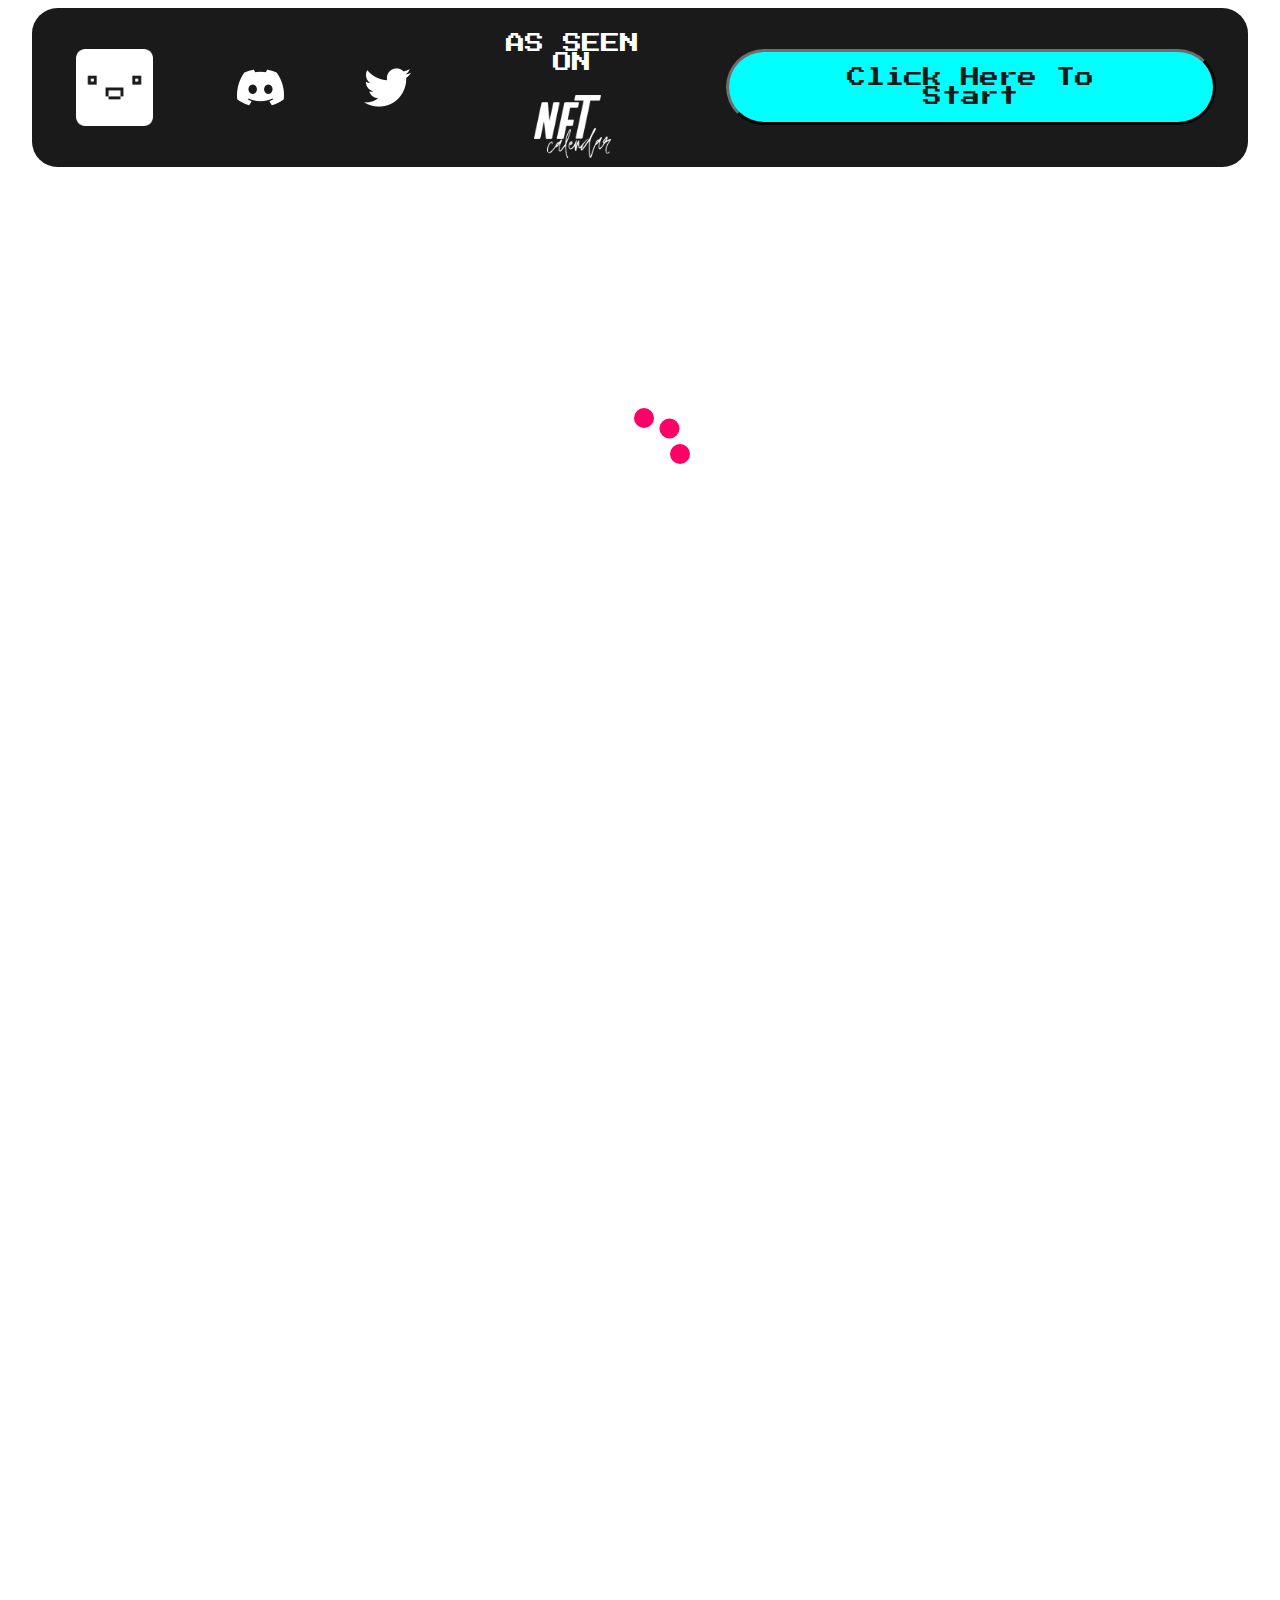
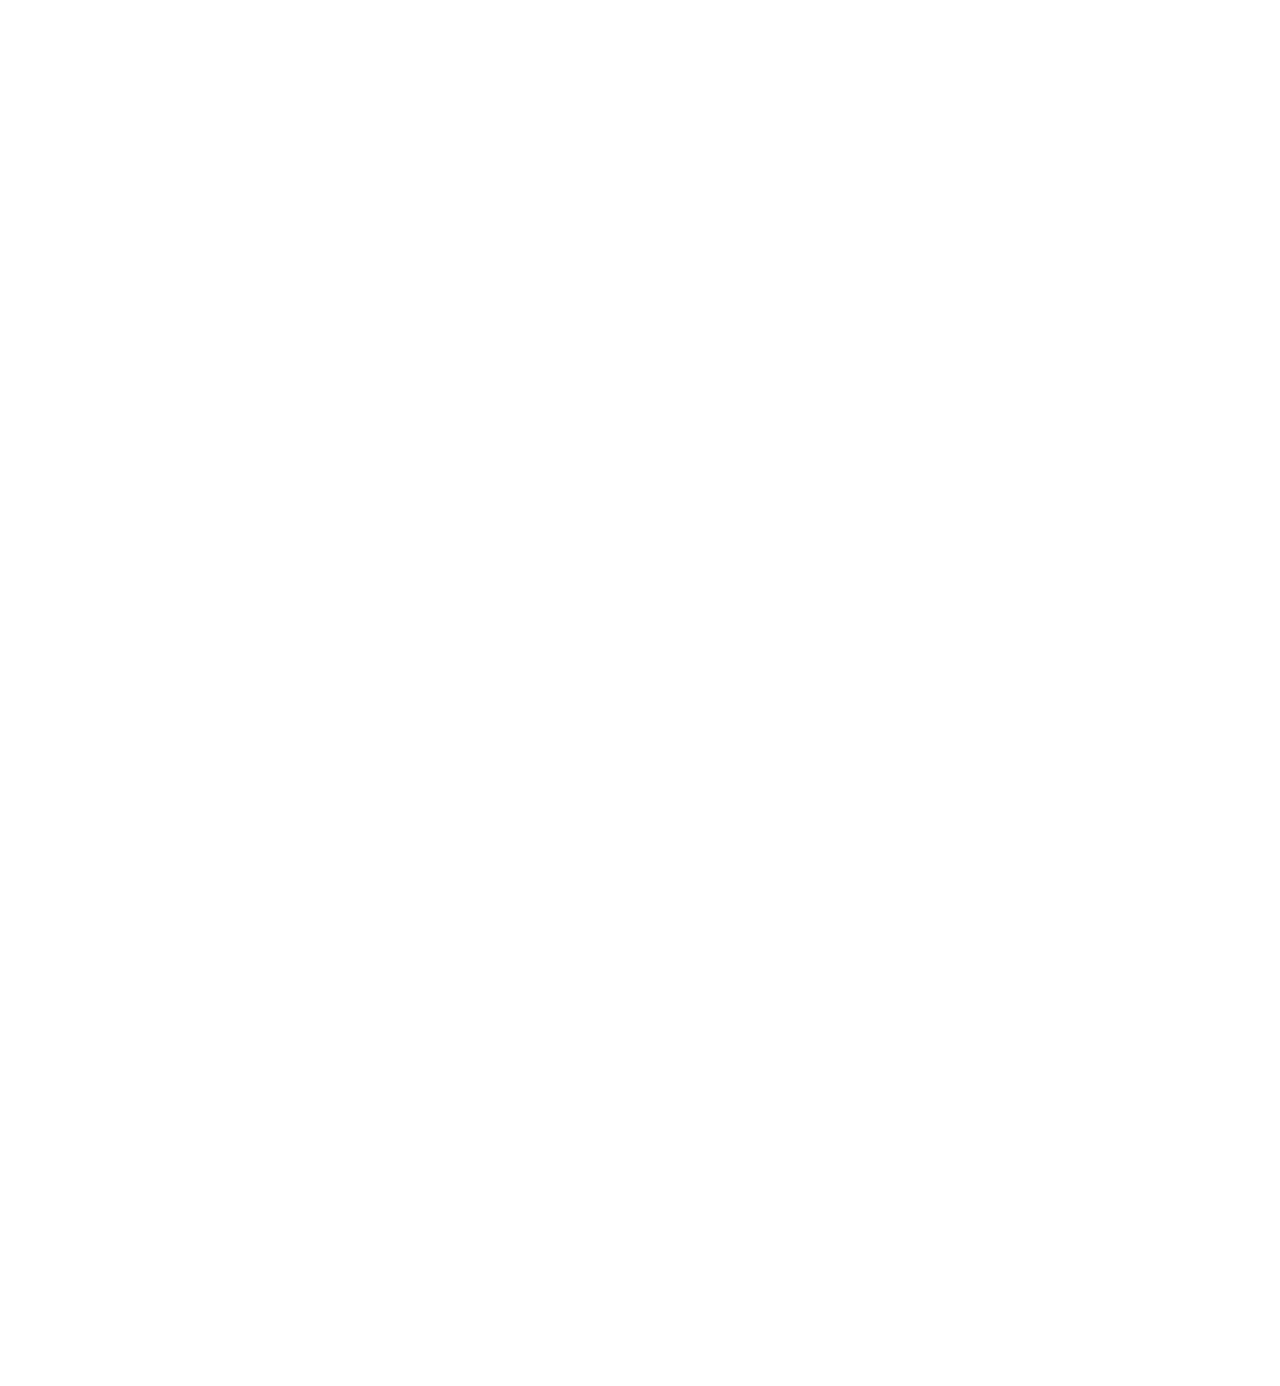
==== frontend/index.html @ 7d499800 "html" ====
<!DOCTYPE html>
<html lang="en">
  <head>
    <title>STARE-FACE</title>
    <meta charset="UTF-8" />
    <meta http-equiv="X-UA-Compatible" content="IE=edge" />
    <meta name="viewport" content="width=device-width, initial-scale=1.0" />

    <!-- favicon -->
    <link
      rel="apple-touch-icon"
      sizes="180x180"
      href="images/x-icon/apple-touch-icon.png"
    />
    <link
      rel="icon"
      type="image/png"
      sizes="32x32"
      href="images/x-icon/favicon-32x32.png"
    />
    <link
      rel="icon"
      type="image/png"
      sizes="16x16"
      href="images/x-icon/favicon-16x16.png"
    />
    <link rel="manifest" href="images/x-icon/site.webmanifest" />
    <link rel="stylesheet" href="css/three-dots.min.css" />
    <link rel="stylesheet" href="css/splide.min.css" />
    <link rel="stylesheet" href="css/style.css" />
  </head>
  <body>
    <header>
      <div class="container">
        <div class="menu">
          <div class="logo">
            <a href="/">
              <img src="images/x-icon/logo2.png" alt="logo" style="
              border-radius: 0px;
              max-width: 6vw "/>
            </a>
            </div>
          <a
            href="https://discord.gg/3AmKjDMkNs"
            target="_blank"
            rel="noopener noreferrer"
          >
            <img src="images/header/Discord1.png" alt="Discord" style="
            max-width: 6vw "/>
          </a>
          <a
            href="https://twitter.com/STARE_FACE"
            target="_blank"
            rel="noopener noreferrer"
          >
            <img src="images/header/Twitter1.png" alt="Twitter" style="
            max-width: 6vw "/>
          </a>
          <div class="nftcal" style="color: white; font-size: 1.5vw; max-width: 15vw;
          max-height: 10vw;
          text-align: center;
          margin-top: 2vw;">
          AS SEEN ON
          </br>
          <a
            href="https://nftcalendar.io/event/stare-face/"
            target="_blank"
            rel="noopener noreferrer"
          >
            <img src="images/header/nftcalendar80.png" alt="Opensea" style="
            max-width: 6vw;     margin-left: auto;
            margin-right: auto;
            display: block;"/>
          </a>
          </div>
          <button class="wallet-btn btn" id="connectWallet">
            <span>Connect Wallet</span>
          </button>
        </div>
      </div>
    </header>

    <section class="container not-connected">
      
      <div class = "wrapper">
        <div class = "gifcontainer"> 
          <div class="gifwr">
          <img src = "images/slider/Outlinegif1.gif"      
          class ="gif"> 
          </br>
          Outline
          </div>
          <div class="gifwr">
          <img src = "images/slider/Glitchgif3.gif"  
          class ="gif">
          </br>
          Glitch
          </div>
          <div class="gifwr">
          <img src = "images/slider/Iridescentgif2.gif"
          class ="gif">
          </br>
          Iridescent
          </div>
        </div>
      </div>
    
      <div>
        <h1 id="welcomeH1"></h1>
        <h2 id="welcomeH2"></h2>
        <p id=prices class="prices" style="  
        background: aqua;
        padding: 1vw;
        border-style: unset;
        border-radius: 1.5vw;
        font-size: 2vw;
        text-align: center;
        max-width: 60%;
        margin: auto;
        line-height: 2.2vw;">
          1 MATIC = $0.80 per TOKEN
        </p>
        </br>
        <p id="welcomeP">
          STARE-FACE
        </p>
        </br>
        <a href="/images/slider/CATALOG.pdf" download class="catalog" target="_blank" style="display: block; text-align: center; padding: 1vw; background-color: yellow; border-style: unset; border-radius: 1vw;">
          DOWNLOAD THE STARE CATALOG WITH OUR TRAITS 
        </a>
        </br>
        <p class="question" style="background: aqua;
        border-style: unset;
        border-radius: 1vw;">
          DETAILS
        </p>
        </br>
        <p id="answer">
          STARE-FACE is a collection of 75,600 face pictures, 4000px * 4000px each. The rarity is purely subjective as each trait is represented equally. All possible configurations of 20 CUTs, 60 EYEs, 21 MOUTHs and 3 VARIANTs were produced. So everyone can find the best for themselves.
        </p>
        </br>
        <p class="question" style="background: aqua;
        border-style: unset;
        border-radius: 1vw;">
          USAGE
        </p>
        </br>
        <p id="answer">
          Pictures are high quality enough for practically every purpuse. From simple profile pictures to printing it out on everything you want. You own the copyright only to YOUR combination of CUTs, EYEs, MOUTHs, and VARIANTs. To own right to that CHARACTER you need ALL 3 VARIANTs (Outline, Glitch, Iridescent) then you can modify it to your liking as long as it doesn't interfere with other CHARACTERs.
        </p>
        </br>
        <p class="question" style="background: aqua;
        border-style: unset;
        border-radius: 1vw;">
          GAME OF TRADES
        </p>
        </br>
        <p id="answer">
          Each minting transaction gives you tokens in a sequential order (1,2,3 etc), but their traits are randomized. In order to find the best to YOUR liking you can wait till all of them are minted (or do it yourself:) and trade in exchange for the ones you do not want. 
          Thus having more gives you leverage to get the best ones for yourself.
        </p>
        </br>
        <p class="question" style="background: yellow;
        border-style: unset;
        border-radius: 1vw;">
          ACHIEVEMENTS
        </p>
        </br>
        <p class="question" style="background: aqua;
        border-style: unset;
        border-radius: 1vw;">
          ONE TRAIT TO RULE THEM ALL = SPECIAL ROLE IN DISCORD + PERSONAL CONTACT WITH THE FOUNDER + MORE (MAYBE)
        </p>
        </br>
        <p id="answer">
          One of a CUT = Collect all CUT combinations of the same FACE (1 EYES + 1 MOUTH) within ONE VARIANT. (20 combinations)
        </p>
        </br>
        <p id="answer">
          All EYES on You = Collect all combinations of 1 EYES trait with ALL MOUTH traits within one CUT and one VARIANT. (21 combinations)
        </p>
        </br>
        <p id="answer">
          MOUTHful of Traits = Collect all combinations of 1 MOUTH trait with ALL EYES traits within one CUT and one VARIANT. (60 combinations)
        </p>
        </br>
        <p class="question" style="background: aqua;
        border-style: unset;
        border-radius: 1vw;">
          WHOLLY = SAME AS (ONE TRAIT) + GUEST SPOT ON THE PODCAST MAYBE + MORE (MAYBE)
        </p>
        </br>
        <p id="answer">
          Wholly FULL = Collect all 3 VARIANTs of the same CHARACTER. Gives FULL rights to the CHARACTER (1 CUT + 1 EYES + 1 MOUTH) (3 combinations)
        </p>
        </br>
        <p id="answer">
          Wholly One of a CUT = Collect all CUT and VARIANT combinations of the same FACE (1 EYES + 1 MOUTH). (60 combinations)
        </p>
        </br>
        <p id="answer">
          Wholly All EYES on You = Collect all combinations of 1 EYE trait with ALL MOUTH traits within one CUT and all 3 VARIANTs. (63 combinations)
        </p>
        </br>
        <p id="answer">
          Wholly MOUTHful of Traits = Collect all combinations of 1 MOUTH trait with ALL EYES traits within one CUT and all 3 VARIANTs. (180 combinations)
        </p>
        </br>
        <p class="question" style="background: aqua;
        border-style: unset;
        border-radius: 1vw;">
          WHOLLY MOLLY = SAME AS (WHOLLY) + SOMETHING EXCLUSIVE + MORE (MAYBE)
        </p>
        </br>
        <p id="answer">
          Wholly Molly One of a CUT = Collect all combinations of 1 CUT trait with ALL EYES, MOUTH and VARIANT traits. (3780 combinations)
        </p>
        </br>
        <p id="answer">
          Wholly Molly All EYES on YOU = Collect all combinations of 1 EYE trait with ALL MOUTH, CUT and VARIANT traits. (1200 combinations)
        </p>
        </br>
        <p id="answer">
          Wholly Molly MOUTHful of Traits = Collect all combinations of 1 MOUTH trait with ALL EYES, CUT and VARIANT traits. (3600 combinations)
        </p>
      </div>
    </section>
  

    <section class="container">
      <div class="countdown card">
        <div id="countdown">
          <ul class="count-down" data-date="">
            <li class="clock-item">
              <span class="count-number days">20</span>
              <p class="count-text">Days</p>
            </li>

            <li class="clock-item">
              <span class="count-number hours">20</span>
              <p class="count-text">Hour</p>
            </li>

            <li class="clock-item">
              <span class="count-number minutes">20</span>
              <p class="count-text">Min</p>
            </li>

            <li class="clock-item">
              <span class="count-number seconds">20</span>
              <p class="count-text">Sec</p>
            </li>
          </ul>
          <h2 id="subHeading">Pre-Sale Countdown</h2>
        </div>
        <h1 id="mainHeading">droppings</h1>
        <p id="mainText">
          FACES
        </p>
        <a
          id="actionButton"
          href="https://discord.gg/A9CnsVzzkZ"
          target="_blank"
          rel="noopener noreferrer"
          class="hero-btn btn"
          ><span>STARE STARE STARE</span>
        </a>
        <div id="mintContainer" class="mint-container hidden">
          <div class="info-container">
            <div>
              <h3>Supply</h3>
              <br>
              <p id="totalSupply">100</p>
            </div>
            <div>
              <h3>Price per Mint</h3>
              <br>
              <p id="pricePerMint">1 ETH</p>
            </div>
            <div>
              <h3>Max/txn</h3>
              <br>
              <p id="maxPerMint">5 per wallet</p>
            </div>
          </div>
          <div class="mint-qty">
            <span>
              <button class="input-number-decrement btn" id="mintDecrement" style="
              background: white;">-</button>
              <input
                id="mintInput"
                class="input-number btn"
                type="number"
                value="1"
                min="1"
                max="5"
                style="
              background: white;"
              />
              <button class="input-number-increment btn" id="mintIncrement" style="
              background: white;">+</button>
            </span>
            <button id="setQtyMax" class="btn" style="
            background: white;">SET MAX</button>
          </div>
          <div class="total-price-container">
            <h3>Total</h3>
            <p id="totalPrice">.001 ETH</p>
          </div>
          <button id="mintButton" class="hero-btn btn mint-btn">Mint</button>
        </div>
      </div>
      <div class="minted-container card show-card hidden">
        <h1> <img src="images/header/Mintedpic.png" /> </h1>
        <h2>Minted!</h2>
        <p>Here's your trasaction link:</p>
        <a id="mintedTxnBtn" href="" target="_blank" rel="noopener noreferrer">
          <button class="hero-btn btn">View Transaction</button>
        </a>
        <p>View it in the collection:</p>
        <a
          id="mintedLinkBtn"
          href="https://testnets.opensea.io/collection/stare-face"
          target="_blank"
          rel="noopener noreferrer"
        >
          <button class="hero-btn btn">View Collection</button>
        </a>
      </div>
    </section>

    <div id="spinner" class="dot-spin"></div>

    <div class="splide">
      <div class="splide__track">
        <ul class="splide__list">
          <li class="splide__slide">
            <img src="images/slider/0.png" />
          </li>
        </ul>
      </div>
    </div>

    
    <script src="js/metamask-onboarding.bundle.js"></script>
    <script src="js/web3.min.js"></script>
    <script src="js/splide.min.js"></script>
    <script src="js/constants.js"></script>
    <script src="js/countdown.js"></script>
    <script src="js/app.js"></script>
  </body>
</html>
---- frontend/css/three-dots.min.css ----
/*!
 * three-dots - v0.2.3
 * CSS loading animations made with single element
 * https://nzbin.github.io/three-dots/
 *
 * Copyright (c) 2018 nzbin
 * Released under MIT License
 */.dot-fire{position:relative;left:-9999px;width:10px;height:10px;border-radius:5px;background-color: #ff0066 ;color: #ff0066 ;box-shadow:9999px 22.5px 0 -5px  #ff0066 ;-webkit-animation:dot-fire 1.5s infinite linear;animation:dot-fire 1.5s infinite linear;-webkit-animation-delay:-0.85s;animation-delay:-0.85s}.dot-fire::before,.dot-fire::after{content:"";display:inline-block;position:absolute;top:0;width:10px;height:10px;border-radius:5px;background-color: #ff0066 ;color: #ff0066 }.dot-fire::before{box-shadow:9999px 22.5px 0 -5px  #ff0066 ;-webkit-animation:dot-fire 1.5s infinite linear;animation:dot-fire 1.5s infinite linear;-webkit-animation-delay:-1.85s;animation-delay:-1.85s}.dot-fire::after{box-shadow:9999px 22.5px 0 -5px  #ff0066 ;-webkit-animation:dot-fire 1.5s infinite linear;animation:dot-fire 1.5s infinite linear;-webkit-animation-delay:-2.85s;animation-delay:-2.85s}@-webkit-keyframes dot-fire{1%{box-shadow:9999px 22.5px 0 -5px  #ff0066 }50%{box-shadow:9999px -5.625px 0 2px  #ff0066 }100%{box-shadow:9999px -22.5px 0 -5px  #ff0066 }}@keyframes dot-fire{1%{box-shadow:9999px 22.5px 0 -5px  #ff0066 }50%{box-shadow:9999px -5.625px 0 2px  #ff0066 }100%{box-shadow:9999px -22.5px 0 -5px  #ff0066 }}.dot-spin{position:relative;width:10px;height:10px;border-radius:5px;background-color:transparent;color:transparent;box-shadow:0 -18px 0 0  #ff0066 ,12.727926px -12.727926px 0 0  #ff0066 ,18px 0 0 0  #ff0066 ,12.727926px 12.727926px 0 0 rgba(152,128,255,0),0 18px 0 0 rgba(152,128,255,0),-12.727926px 12.727926px 0 0 rgba(152,128,255,0),-18px 0 0 0 rgba(152,128,255,0),-12.727926px -12.727926px 0 0 rgba(152,128,255,0);-webkit-animation:dot-spin 1.5s infinite linear;animation:dot-spin 1.5s infinite linear}@-webkit-keyframes dot-spin{0%,100%{box-shadow:0 -18px 0 0  #ff0066 ,12.727926px -12.727926px 0 0  #ff0066 ,18px 0 0 0  #ff0066 ,12.727926px 12.727926px 0 -5px rgba(152,128,255,0),0 18px 0 -5px rgba(152,128,255,0),-12.727926px 12.727926px 0 -5px rgba(152,128,255,0),-18px 0 0 -5px rgba(152,128,255,0),-12.727926px -12.727926px 0 -5px rgba(152,128,255,0)}12.5%{box-shadow:0 -18px 0 -5px rgba(152,128,255,0),12.727926px -12.727926px 0 0  #ff0066 ,18px 0 0 0  #ff0066 ,12.727926px 12.727926px 0 0  #ff0066 ,0 18px 0 -5px rgba(152,128,255,0),-12.727926px 12.727926px 0 -5px rgba(152,128,255,0),-18px 0 0 -5px rgba(152,128,255,0),-12.727926px -12.727926px 0 -5px rgba(152,128,255,0)}25%{box-shadow:0 -18px 0 -5px rgba(152,128,255,0),12.727926px -12.727926px 0 -5px rgba(152,128,255,0),18px 0 0 0  #ff0066 ,12.727926px 12.727926px 0 0  #ff0066 ,0 18px 0 0  #ff0066 ,-12.727926px 12.727926px 0 -5px rgba(152,128,255,0),-18px 0 0 -5px rgba(152,128,255,0),-12.727926px -12.727926px 0 -5px rgba(152,128,255,0)}37.5%{box-shadow:0 -18px 0 -5px rgba(152,128,255,0),12.727926px -12.727926px 0 -5px rgba(152,128,255,0),18px 0 0 -5px rgba(152,128,255,0),12.727926px 12.727926px 0 0  #ff0066 ,0 18px 0 0  #ff0066 ,-12.727926px 12.727926px 0 0  #ff0066 ,-18px 0 0 -5px rgba(152,128,255,0),-12.727926px -12.727926px 0 -5px rgba(152,128,255,0)}50%{box-shadow:0 -18px 0 -5px rgba(152,128,255,0),12.727926px -12.727926px 0 -5px rgba(152,128,255,0),18px 0 0 -5px rgba(152,128,255,0),12.727926px 12.727926px 0 -5px rgba(152,128,255,0),0 18px 0 0  #ff0066 ,-12.727926px 12.727926px 0 0  #ff0066 ,-18px 0 0 0  #ff0066 ,-12.727926px -12.727926px 0 -5px rgba(152,128,255,0)}62.5%{box-shadow:0 -18px 0 -5px rgba(152,128,255,0),12.727926px -12.727926px 0 -5px rgba(152,128,255,0),18px 0 0 -5px rgba(152,128,255,0),12.727926px 12.727926px 0 -5px rgba(152,128,255,0),0 18px 0 -5px rgba(152,128,255,0),-12.727926px 12.727926px 0 0  #ff0066 ,-18px 0 0 0  #ff0066 ,-12.727926px -12.727926px 0 0  #ff0066 }75%{box-shadow:0 -18px 0 0  #ff0066 ,12.727926px -12.727926px 0 -5px rgba(152,128,255,0),18px 0 0 -5px rgba(152,128,255,0),12.727926px 12.727926px 0 -5px rgba(152,128,255,0),0 18px 0 -5px rgba(152,128,255,0),-12.727926px 12.727926px 0 -5px rgba(152,128,255,0),-18px 0 0 0  #ff0066 ,-12.727926px -12.727926px 0 0  #ff0066 }87.5%{box-shadow:0 -18px 0 0  #ff0066 ,12.727926px -12.727926px 0 0  #ff0066 ,18px 0 0 -5px rgba(152,128,255,0),12.727926px 12.727926px 0 -5px rgba(152,128,255,0),0 18px 0 -5px rgba(152,128,255,0),-12.727926px 12.727926px 0 -5px rgba(152,128,255,0),-18px 0 0 -5px rgba(152,128,255,0),-12.727926px -12.727926px 0 0  #ff0066 }}@keyframes dot-spin{0%,100%{box-shadow:0 -18px 0 0  #ff0066 ,12.727926px -12.727926px 0 0  #ff0066 ,18px 0 0 0  #ff0066 ,12.727926px 12.727926px 0 -5px rgba(152,128,255,0),0 18px 0 -5px rgba(152,128,255,0),-12.727926px 12.727926px 0 -5px rgba(152,128,255,0),-18px 0 0 -5px rgba(152,128,255,0),-12.727926px -12.727926px 0 -5px rgba(152,128,255,0)}12.5%{box-shadow:0 -18px 0 -5px rgba(152,128,255,0),12.727926px -12.727926px 0 0  #ff0066 ,18px 0 0 0  #ff0066 ,12.727926px 12.727926px 0 0  #ff0066 ,0 18px 0 -5px rgba(152,128,255,0),-12.727926px 12.727926px 0 -5px rgba(152,128,255,0),-18px 0 0 -5px rgba(152,128,255,0),-12.727926px -12.727926px 0 -5px rgba(152,128,255,0)}25%{box-shadow:0 -18px 0 -5px rgba(152,128,255,0),12.727926px -12.727926px 0 -5px rgba(152,128,255,0),18px 0 0 0  #ff0066 ,12.727926px 12.727926px 0 0  #ff0066 ,0 18px 0 0  #ff0066 ,-12.727926px 12.727926px 0 -5px rgba(152,128,255,0),-18px 0 0 -5px rgba(152,128,255,0),-12.727926px -12.727926px 0 -5px rgba(152,128,255,0)}37.5%{box-shadow:0 -18px 0 -5px rgba(152,128,255,0),12.727926px -12.727926px 0 -5px rgba(152,128,255,0),18px 0 0 -5px rgba(152,128,255,0),12.727926px 12.727926px 0 0  #ff0066 ,0 18px 0 0  #ff0066 ,-12.727926px 12.727926px 0 0  #ff0066 ,-18px 0 0 -5px rgba(152,128,255,0),-12.727926px -12.727926px 0 -5px rgba(152,128,255,0)}50%{box-shadow:0 -18px 0 -5px rgba(152,128,255,0),12.727926px -12.727926px 0 -5px rgba(152,128,255,0),18px 0 0 -5px rgba(152,128,255,0),12.727926px 12.727926px 0 -5px rgba(152,128,255,0),0 18px 0 0  #ff0066 ,-12.727926px 12.727926px 0 0  #ff0066 ,-18px 0 0 0  #ff0066 ,-12.727926px -12.727926px 0 -5px rgba(152,128,255,0)}62.5%{box-shadow:0 -18px 0 -5px rgba(152,128,255,0),12.727926px -12.727926px 0 -5px rgba(152,128,255,0),18px 0 0 -5px rgba(152,128,255,0),12.727926px 12.727926px 0 -5px rgba(152,128,255,0),0 18px 0 -5px rgba(152,128,255,0),-12.727926px 12.727926px 0 0  #ff0066 ,-18px 0 0 0  #ff0066 ,-12.727926px -12.727926px 0 0  #ff0066 }75%{box-shadow:0 -18px 0 0  #ff0066 ,12.727926px -12.727926px 0 -5px rgba(152,128,255,0),18px 0 0 -5px rgba(152,128,255,0),12.727926px 12.727926px 0 -5px rgba(152,128,255,0),0 18px 0 -5px rgba(152,128,255,0),-12.727926px 12.727926px 0 -5px rgba(152,128,255,0),-18px 0 0 0  #ff0066 ,-12.727926px -12.727926px 0 0  #ff0066 }87.5%{box-shadow:0 -18px 0 0  #ff0066 ,12.727926px -12.727926px 0 0  #ff0066 ,18px 0 0 -5px rgba(152,128,255,0),12.727926px 12.727926px 0 -5px rgba(152,128,255,0),0 18px 0 -5px rgba(152,128,255,0),-12.727926px 12.727926px 0 -5px rgba(152,128,255,0),-18px 0 0 -5px rgba(152,128,255,0),-12.727926px -12.727926px 0 0  #ff0066 }}.dot-falling{position:relative;left:-9999px;width:10px;height:10px;border-radius:5px;background-color: #ff0066 ;color: #ff0066 ;box-shadow:9999px 0 0 0  #ff0066 ;-webkit-animation:dot-falling 1s infinite linear;animation:dot-falling 1s infinite linear;-webkit-animation-delay:.1s;animation-delay:.1s}.dot-falling::before,.dot-falling::after{content:"";display:inline-block;position:absolute;top:0}.dot-falling::before{width:10px;height:10px;border-radius:5px;background-color: #ff0066 ;color: #ff0066 ;-webkit-animation:dot-falling-before 1s infinite linear;animation:dot-falling-before 1s infinite linear;-webkit-animation-delay:0s;animation-delay:0s}.dot-falling::after{width:10px;height:10px;border-radius:5px;background-color: #ff0066 ;color: #ff0066 ;-webkit-animation:dot-falling-after 1s infinite linear;animation:dot-falling-after 1s infinite linear;-webkit-animation-delay:.2s;animation-delay:.2s}@-webkit-keyframes dot-falling{0%{box-shadow:9999px -15px 0 0 rgba(152,128,255,0)}25%,50%,75%{box-shadow:9999px 0 0 0  #ff0066 }100%{box-shadow:9999px 15px 0 0 rgba(152,128,255,0)}}@keyframes dot-falling{0%{box-shadow:9999px -15px 0 0 rgba(152,128,255,0)}25%,50%,75%{box-shadow:9999px 0 0 0  #ff0066 }100%{box-shadow:9999px 15px 0 0 rgba(152,128,255,0)}}@-webkit-keyframes dot-falling-before{0%{box-shadow:9984px -15px 0 0 rgba(152,128,255,0)}25%,50%,75%{box-shadow:9984px 0 0 0  #ff0066 }100%{box-shadow:9984px 15px 0 0 rgba(152,128,255,0)}}@keyframes dot-falling-before{0%{box-shadow:9984px -15px 0 0 rgba(152,128,255,0)}25%,50%,75%{box-shadow:9984px 0 0 0  #ff0066 }100%{box-shadow:9984px 15px 0 0 rgba(152,128,255,0)}}@-webkit-keyframes dot-falling-after{0%{box-shadow:10014px -15px 0 0 rgba(152,128,255,0)}25%,50%,75%{box-shadow:10014px 0 0 0  #ff0066 }100%{box-shadow:10014px 15px 0 0 rgba(152,128,255,0)}}@keyframes dot-falling-after{0%{box-shadow:10014px -15px 0 0 rgba(152,128,255,0)}25%,50%,75%{box-shadow:10014px 0 0 0  #ff0066 }100%{box-shadow:10014px 15px 0 0 rgba(152,128,255,0)}}.dot-stretching{position:relative;width:10px;height:10px;border-radius:5px;background-color: #ff0066 ;color: #ff0066 ;transform:scale(1.25, 1.25);-webkit-animation:dot-stretching 2s infinite ease-in;animation:dot-stretching 2s infinite ease-in}.dot-stretching::before,.dot-stretching::after{content:"";display:inline-block;position:absolute;top:0}.dot-stretching::before{width:10px;height:10px;border-radius:5px;background-color: #ff0066 ;color: #ff0066 ;-webkit-animation:dot-stretching-before 2s infinite ease-in;animation:dot-stretching-before 2s infinite ease-in}.dot-stretching::after{width:10px;height:10px;border-radius:5px;background-color: #ff0066 ;color: #ff0066 ;-webkit-animation:dot-stretching-after 2s infinite ease-in;animation:dot-stretching-after 2s infinite ease-in}@-webkit-keyframes dot-stretching{0%{transform:scale(1.25, 1.25)}50%,60%{transform:scale(0.8, 0.8)}100%{transform:scale(1.25, 1.25)}}@keyframes dot-stretching{0%{transform:scale(1.25, 1.25)}50%,60%{transform:scale(0.8, 0.8)}100%{transform:scale(1.25, 1.25)}}@-webkit-keyframes dot-stretching-before{0%{transform:translate(0) scale(0.7, 0.7)}50%,60%{transform:translate(-20px) scale(1, 1)}100%{transform:translate(0) scale(0.7, 0.7)}}@keyframes dot-stretching-before{0%{transform:translate(0) scale(0.7, 0.7)}50%,60%{transform:translate(-20px) scale(1, 1)}100%{transform:translate(0) scale(0.7, 0.7)}}@-webkit-keyframes dot-stretching-after{0%{transform:translate(0) scale(0.7, 0.7)}50%,60%{transform:translate(20px) scale(1, 1)}100%{transform:translate(0) scale(0.7, 0.7)}}@keyframes dot-stretching-after{0%{transform:translate(0) scale(0.7, 0.7)}50%,60%{transform:translate(20px) scale(1, 1)}100%{transform:translate(0) scale(0.7, 0.7)}}.dot-gathering{position:relative;width:12px;height:12px;border-radius:6px;background-color:#000;color:transparent;margin:-1px 0;filter:blur(2px)}.dot-gathering::before,.dot-gathering::after{content:"";display:inline-block;position:absolute;top:0;left:-50px;width:12px;height:12px;border-radius:6px;background-color:#000;color:transparent;opacity:0;filter:blur(2px);-webkit-animation:dot-gathering 2s infinite ease-in;animation:dot-gathering 2s infinite ease-in}.dot-gathering::after{-webkit-animation-delay:.5s;animation-delay:.5s}@-webkit-keyframes dot-gathering{0%{opacity:0;transform:translateX(0)}35%,60%{opacity:1;transform:translateX(50px)}100%{opacity:0;transform:translateX(100px)}}@keyframes dot-gathering{0%{opacity:0;transform:translateX(0)}35%,60%{opacity:1;transform:translateX(50px)}100%{opacity:0;transform:translateX(100px)}}.dot-hourglass{position:relative;top:-15px;width:12px;height:12px;border-radius:6px;background-color:#000;color:transparent;margin:-1px 0;filter:blur(2px);transform-origin:5px 20px;-webkit-animation:dot-hourglass 2.4s infinite ease-in-out;animation:dot-hourglass 2.4s infinite ease-in-out;-webkit-animation-delay:.6s;animation-delay:.6s}.dot-hourglass::before,.dot-hourglass::after{content:"";display:inline-block;position:absolute;top:0;left:0;width:12px;height:12px;border-radius:6px;background-color:#000;color:transparent;filter:blur(2px)}.dot-hourglass::before{top:30px}.dot-hourglass::after{-webkit-animation:dot-hourglass-after 2.4s infinite cubic-bezier(0.65, 0.05, 0.36, 1);animation:dot-hourglass-after 2.4s infinite cubic-bezier(0.65, 0.05, 0.36, 1)}@-webkit-keyframes dot-hourglass{0%{transform:rotateZ(0deg)}25%{transform:rotateZ(180deg)}50%{transform:rotateZ(180deg)}75%{transform:rotateZ(360deg)}100%{transform:rotateZ(360deg)}}@keyframes dot-hourglass{0%{transform:rotateZ(0deg)}25%{transform:rotateZ(180deg)}50%{transform:rotateZ(180deg)}75%{transform:rotateZ(360deg)}100%{transform:rotateZ(360deg)}}@-webkit-keyframes dot-hourglass-after{0%{transform:translateY(0)}25%{transform:translateY(30px)}50%{transform:translateY(30px)}75%{transform:translateY(0)}100%{transform:translateY(0)}}@keyframes dot-hourglass-after{0%{transform:translateY(0)}25%{transform:translateY(30px)}50%{transform:translateY(30px)}75%{transform:translateY(0)}100%{transform:translateY(0)}}.dot-overtaking{position:relative;width:12px;height:12px;border-radius:6px;background-color:transparent;color:#000;margin:-1px 0;box-shadow:0 -20px 0 0;filter:blur(2px);-webkit-animation:dot-overtaking 2s infinite cubic-bezier(0.2, 0.6, 0.8, 0.2);animation:dot-overtaking 2s infinite cubic-bezier(0.2, 0.6, 0.8, 0.2)}.dot-overtaking::before,.dot-overtaking::after{content:"";display:inline-block;position:absolute;top:0;left:0;width:12px;height:12px;border-radius:6px;background-color:transparent;color:#000;box-shadow:0 -20px 0 0;filter:blur(2px)}.dot-overtaking::before{-webkit-animation:dot-overtaking 2s infinite cubic-bezier(0.2, 0.6, 0.8, 0.2);animation:dot-overtaking 2s infinite cubic-bezier(0.2, 0.6, 0.8, 0.2);-webkit-animation-delay:.3s;animation-delay:.3s}.dot-overtaking::after{-webkit-animation:dot-overtaking 1.5s infinite cubic-bezier(0.2, 0.6, 0.8, 0.2);animation:dot-overtaking 1.5s infinite cubic-bezier(0.2, 0.6, 0.8, 0.2);-webkit-animation-delay:.6s;animation-delay:.6s}@-webkit-keyframes dot-overtaking{0%{transform:rotateZ(0deg)}100%{transform:rotateZ(360deg)}}@keyframes dot-overtaking{0%{transform:rotateZ(0deg)}100%{transform:rotateZ(360deg)}}.dot-shuttle{position:relative;left:-15px;width:12px;height:12px;border-radius:6px;background-color:#000;color:transparent;margin:-1px 0;filter:blur(2px)}.dot-shuttle::before,.dot-shuttle::after{content:"";display:inline-block;position:absolute;top:0;width:12px;height:12px;border-radius:6px;background-color:#000;color:transparent;filter:blur(2px)}.dot-shuttle::before{left:15px;-webkit-animation:dot-shuttle 2s infinite ease-out;animation:dot-shuttle 2s infinite ease-out}.dot-shuttle::after{left:30px}@-webkit-keyframes dot-shuttle{0%,50%,100%{transform:translateX(0)}25%{transform:translateX(-45px)}75%{transform:translateX(45px)}}@keyframes dot-shuttle{0%,50%,100%{transform:translateX(0)}25%{transform:translateX(-45px)}75%{transform:translateX(45px)}}.dot-bouncing{position:relative;height:10px;font-size:10px}.dot-bouncing::before{content:"⚽🏀🏐";display:inline-block;position:relative;-webkit-animation:dot-bouncing 1s infinite;animation:dot-bouncing 1s infinite}@-webkit-keyframes dot-bouncing{0%{top:-20px;-webkit-animation-timing-function:ease-in;animation-timing-function:ease-in}34%{transform:scale(1, 1)}35%{top:20px;-webkit-animation-timing-function:ease-out;animation-timing-function:ease-out;transform:scale(1.5, 0.5)}45%{transform:scale(1, 1)}90%{top:-20px}100%{top:-20px}}@keyframes dot-bouncing{0%{top:-20px;-webkit-animation-timing-function:ease-in;animation-timing-function:ease-in}34%{transform:scale(1, 1)}35%{top:20px;-webkit-animation-timing-function:ease-out;animation-timing-function:ease-out;transform:scale(1.5, 0.5)}45%{transform:scale(1, 1)}90%{top:-20px}100%{top:-20px}}.dot-rolling{position:relative;height:10px;font-size:10px}.dot-rolling::before{content:"⚽";display:inline-block;position:relative;transform:translateX(-25px);-webkit-animation:dot-rolling 3s infinite;animation:dot-rolling 3s infinite}@-webkit-keyframes dot-rolling{0%{content:"⚽";transform:translateX(-25px) rotateZ(0deg)}16.667%{content:"⚽";transform:translateX(25px) rotateZ(720deg)}33.333%{content:"⚽";transform:translateX(-25px) rotateZ(0deg)}34.333%{content:"🏀";transform:translateX(-25px) rotateZ(0deg)}50%{content:"🏀";transform:translateX(25px) rotateZ(720deg)}66.667%{content:"🏀";transform:translateX(-25px) rotateZ(0deg)}67.667%{content:"🏐";transform:translateX(-25px) rotateZ(0deg)}83.333%{content:"🏐";transform:translateX(25px) rotateZ(720deg)}100%{content:"🏐";transform:translateX(-25px) rotateZ(0deg)}}@keyframes dot-rolling{0%{content:"⚽";transform:translateX(-25px) rotateZ(0deg)}16.667%{content:"⚽";transform:translateX(25px) rotateZ(720deg)}33.333%{content:"⚽";transform:translateX(-25px) rotateZ(0deg)}34.333%{content:"🏀";transform:translateX(-25px) rotateZ(0deg)}50%{content:"🏀";transform:translateX(25px) rotateZ(720deg)}66.667%{content:"🏀";transform:translateX(-25px) rotateZ(0deg)}67.667%{content:"🏐";transform:translateX(-25px) rotateZ(0deg)}83.333%{content:"🏐";transform:translateX(25px) rotateZ(720deg)}100%{content:"🏐";transform:translateX(-25px) rotateZ(0deg)}}
 /*.dot-elastic{position:relative;width:10px;height:10px;border-radius:5px;background-color: #ff0066 ;color: #ff0066 ;-webkit-animation:dot-elastic 1s infinite linear;animation:dot-elastic 1s infinite linear}.dot-elastic::before,.dot-elastic::after{content:"";display:inline-block;position:absolute;top:0}.dot-elastic::before{left:-15px;width:10px;height:10px;border-radius:5px;background-color: #ff0066 ;color: #ff0066 ;-webkit-animation:dot-elastic-before 1s infinite linear;animation:dot-elastic-before 1s infinite linear}.dot-elastic::after{left:15px;width:10px;height:10px;border-radius:5px;background-color: #ff0066 ;color: #ff0066 ;-webkit-animation:dot-elastic-after 1s infinite linear;animation:dot-elastic-after 1s infinite linear}@-webkit-keyframes dot-elastic-before{0%{transform:scale(1, 1)}25%{transform:scale(1, 1.5)}50%{transform:scale(1, 0.67)}75%{transform:scale(1, 1)}100%{transform:scale(1, 1)}}@keyframes dot-elastic-before{0%{transform:scale(1, 1)}25%{transform:scale(1, 1.5)}50%{transform:scale(1, 0.67)}75%{transform:scale(1, 1)}100%{transform:scale(1, 1)}}@-webkit-keyframes dot-elastic{0%{transform:scale(1, 1)}25%{transform:scale(1, 1)}50%{transform:scale(1, 1.5)}75%{transform:scale(1, 1)}100%{transform:scale(1, 1)}}@keyframes dot-elastic{0%{transform:scale(1, 1)}25%{transform:scale(1, 1)}50%{transform:scale(1, 1.5)}75%{transform:scale(1, 1)}100%{transform:scale(1, 1)}}@-webkit-keyframes dot-elastic-after{0%{transform:scale(1, 1)}25%{transform:scale(1, 1)}50%{transform:scale(1, 0.67)}75%{transform:scale(1, 1.5)}100%{transform:scale(1, 1)}}@keyframes dot-elastic-after{0%{transform:scale(1, 1)}25%{transform:scale(1, 1)}50%{transform:scale(1, 0.67)}75%{transform:scale(1, 1.5)}100%{transform:scale(1, 1)}}.dot-pulse{position:relative;left:-9999px;width:10px;height:10px;border-radius:5px;background-color: #ff0066 ;color: #ff0066 ;box-shadow:9999px 0 0 -5px;-webkit-animation:dot-pulse 1.5s infinite linear;animation:dot-pulse 1.5s infinite linear;-webkit-animation-delay:.25s;animation-delay:.25s}.dot-pulse::before,.dot-pulse::after{content:"";display:inline-block;position:absolute;top:0;width:10px;height:10px;border-radius:5px;background-color: #ff0066 ;color: #ff0066 }.dot-pulse::before{box-shadow:9984px 0 0 -5px;-webkit-animation:dot-pulse-before 1.5s infinite linear;animation:dot-pulse-before 1.5s infinite linear;-webkit-animation-delay:0s;animation-delay:0s}.dot-pulse::after{box-shadow:10014px 0 0 -5px;-webkit-animation:dot-pulse-after 1.5s infinite linear;animation:dot-pulse-after 1.5s infinite linear;-webkit-animation-delay:.5s;animation-delay:.5s}@-webkit-keyframes dot-pulse-before{0%{box-shadow:9984px 0 0 -5px}30%{box-shadow:9984px 0 0 2px}60%,100%{box-shadow:9984px 0 0 -5px}}@keyframes dot-pulse-before{0%{box-shadow:9984px 0 0 -5px}30%{box-shadow:9984px 0 0 2px}60%,100%{box-shadow:9984px 0 0 -5px}}@-webkit-keyframes dot-pulse{0%{box-shadow:9999px 0 0 -5px}30%{box-shadow:9999px 0 0 2px}60%,100%{box-shadow:9999px 0 0 -5px}}@keyframes dot-pulse{0%{box-shadow:9999px 0 0 -5px}30%{box-shadow:9999px 0 0 2px}60%,100%{box-shadow:9999px 0 0 -5px}}@-webkit-keyframes dot-pulse-after{0%{box-shadow:10014px 0 0 -5px}30%{box-shadow:10014px 0 0 2px}60%,100%{box-shadow:10014px 0 0 -5px}}@keyframes dot-pulse-after{0%{box-shadow:10014px 0 0 -5px}30%{box-shadow:10014px 0 0 2px}60%,100%{box-shadow:10014px 0 0 -5px}}.dot-flashing{position:relative;width:10px;height:10px;border-radius:5px;background-color: #ff0066 ;color: #ff0066 ;-webkit-animation:dot-flashing 1s infinite linear alternate;animation:dot-flashing 1s infinite linear alternate;-webkit-animation-delay:.5s;animation-delay:.5s}.dot-flashing::before,.dot-flashing::after{content:"";display:inline-block;position:absolute;top:0}.dot-flashing::before{left:-15px;width:10px;height:10px;border-radius:5px;background-color: #ff0066 ;color: #ff0066 ;-webkit-animation:dot-flashing 1s infinite alternate;animation:dot-flashing 1s infinite alternate;-webkit-animation-delay:0s;animation-delay:0s}.dot-flashing::after{left:15px;width:10px;height:10px;border-radius:5px;background-color: #ff0066 ;color: #ff0066 ;-webkit-animation:dot-flashing 1s infinite alternate;animation:dot-flashing 1s infinite alternate;-webkit-animation-delay:1s;animation-delay:1s}@-webkit-keyframes dot-flashing{0%{background-color: #ff0066 }50%,100%{background-color:rgba(152,128,255,.2)}}@keyframes dot-flashing{0%{background-color: #ff0066 }50%,100%{background-color:rgba(152,128,255,.2)}}.dot-collision{position:relative;width:10px;height:10px;border-radius:5px;background-color: #ff0066 ;color: #ff0066 }.dot-collision::before,.dot-collision::after{content:"";display:inline-block;position:absolute;top:0}.dot-collision::before{left:-10px;width:10px;height:10px;border-radius:5px;background-color: #ff0066 ;color: #ff0066 ;-webkit-animation:dot-collision-before 2s infinite ease-in;animation:dot-collision-before 2s infinite ease-in}.dot-collision::after{left:10px;width:10px;height:10px;border-radius:5px;background-color: #ff0066 ;color: #ff0066 ;-webkit-animation:dot-collision-after 2s infinite ease-in;animation:dot-collision-after 2s infinite ease-in;-webkit-animation-delay:1s;animation-delay:1s}@-webkit-keyframes dot-collision-before{0%,50%,75%,100%{transform:translateX(0)}25%{transform:translateX(-15px)}}@keyframes dot-collision-before{0%,50%,75%,100%{transform:translateX(0)}25%{transform:translateX(-15px)}}@-webkit-keyframes dot-collision-after{0%,50%,75%,100%{transform:translateX(0)}25%{transform:translateX(15px)}}@keyframes dot-collision-after{0%,50%,75%,100%{transform:translateX(0)}25%{transform:translateX(15px)}}.dot-revolution{position:relative;width:10px;height:10px;border-radius:5px;background-color: #ff0066 ;color: #ff0066 }.dot-revolution::before,.dot-revolution::after{content:"";display:inline-block;position:absolute}.dot-revolution::before{left:0;top:-15px;width:10px;height:10px;border-radius:5px;background-color: #ff0066 ;color: #ff0066 ;transform-origin:5px 20px;-webkit-animation:dot-revolution 1.4s linear infinite;animation:dot-revolution 1.4s linear infinite}.dot-revolution::after{left:0;top:-30px;width:10px;height:10px;border-radius:5px;background-color: #ff0066 ;color: #ff0066 ;transform-origin:5px 35px;-webkit-animation:dot-revolution 1s linear infinite;animation:dot-revolution 1s linear infinite}@-webkit-keyframes dot-revolution{0%{transform:rotateZ(0deg) translate3d(0, 0, 0)}100%{transform:rotateZ(360deg) translate3d(0, 0, 0)}}@keyframes dot-revolution{0%{transform:rotateZ(0deg) translate3d(0, 0, 0)}100%{transform:rotateZ(360deg) translate3d(0, 0, 0)}}.dot-carousel{position:relative;left:-9999px;width:10px;height:10px;border-radius:5px;background-color: #ff0066 ;color: #ff0066 ;box-shadow:9984px 0 0 0  #ff0066 ,9999px 0 0 0  #ff0066 ,10014px 0 0 0  #ff0066 ;-webkit-animation:dot-carousel 1.5s infinite linear;animation:dot-carousel 1.5s infinite linear}@-webkit-keyframes dot-carousel{0%{box-shadow:9984px 0 0 -1px  #ff0066 ,9999px 0 0 1px  #ff0066 ,10014px 0 0 -1px  #ff0066 }50%{box-shadow:10014px 0 0 -1px  #ff0066 ,9984px 0 0 -1px  #ff0066 ,9999px 0 0 1px  #ff0066 }100%{box-shadow:9999px 0 0 1px  #ff0066 ,10014px 0 0 -1px  #ff0066 ,9984px 0 0 -1px  #ff0066 }}@keyframes dot-carousel{0%{box-shadow:9984px 0 0 -1px  #ff0066 ,9999px 0 0 1px  #ff0066 ,10014px 0 0 -1px  #ff0066 }50%{box-shadow:10014px 0 0 -1px  #ff0066 ,9984px 0 0 -1px  #ff0066 ,9999px 0 0 1px  #ff0066 }100%{box-shadow:9999px 0 0 1px  #ff0066 ,10014px 0 0 -1px  #ff0066 ,9984px 0 0 -1px  #ff0066 }}.dot-typing{position:relative;left:-9999px;width:10px;height:10px;border-radius:5px;background-color: #ff0066 ;color: #ff0066 ;box-shadow:9984px 0 0 0  #ff0066 ,9999px 0 0 0  #ff0066 ,10014px 0 0 0  #ff0066 ;-webkit-animation:dot-typing 1.5s infinite linear;animation:dot-typing 1.5s infinite linear}@-webkit-keyframes dot-typing{0%{box-shadow:9984px 0 0 0  #ff0066 ,9999px 0 0 0  #ff0066 ,10014px 0 0 0  #ff0066 }16.667%{box-shadow:9984px -10px 0 0  #ff0066 ,9999px 0 0 0  #ff0066 ,10014px 0 0 0  #ff0066 }33.333%{box-shadow:9984px 0 0 0  #ff0066 ,9999px 0 0 0  #ff0066 ,10014px 0 0 0  #ff0066 }50%{box-shadow:9984px 0 0 0  #ff0066 ,9999px -10px 0 0  #ff0066 ,10014px 0 0 0  #ff0066 }66.667%{box-shadow:9984px 0 0 0  #ff0066 ,9999px 0 0 0  #ff0066 ,10014px 0 0 0  #ff0066 }83.333%{box-shadow:9984px 0 0 0  #ff0066 ,9999px 0 0 0  #ff0066 ,10014px -10px 0 0  #ff0066 }100%{box-shadow:9984px 0 0 0  #ff0066 ,9999px 0 0 0  #ff0066 ,10014px 0 0 0  #ff0066 }}@keyframes dot-typing{0%{box-shadow:9984px 0 0 0  #ff0066 ,9999px 0 0 0  #ff0066 ,10014px 0 0 0  #ff0066 }16.667%{box-shadow:9984px -10px 0 0  #ff0066 ,9999px 0 0 0  #ff0066 ,10014px 0 0 0  #ff0066 }33.333%{box-shadow:9984px 0 0 0  #ff0066 ,9999px 0 0 0  #ff0066 ,10014px 0 0 0  #ff0066 }50%{box-shadow:9984px 0 0 0  #ff0066 ,9999px -10px 0 0  #ff0066 ,10014px 0 0 0  #ff0066 }66.667%{box-shadow:9984px 0 0 0  #ff0066 ,9999px 0 0 0  #ff0066 ,10014px 0 0 0  #ff0066 }83.333%{box-shadow:9984px 0 0 0  #ff0066 ,9999px 0 0 0  #ff0066 ,10014px -10px 0 0  #ff0066 }100%{box-shadow:9984px 0 0 0  #ff0066 ,9999px 0 0 0  #ff0066 ,10014px 0 0 0  #ff0066 }}.dot-windmill{position:relative;top:-10px;width:10px;height:10px;border-radius:5px;background-color: #ff0066 ;color: #ff0066 ;transform-origin:5px 15px;-webkit-animation:dot-windmill 2s infinite linear;animation:dot-windmill 2s infinite linear}.dot-windmill::before,.dot-windmill::after{content:"";display:inline-block;position:absolute}.dot-windmill::before{left:-8.66254px;top:15px;width:10px;height:10px;border-radius:5px;background-color: #ff0066 ;color: #ff0066 }.dot-windmill::after{left:8.66254px;top:15px;width:10px;height:10px;border-radius:5px;background-color: #ff0066 ;color: #ff0066 }@-webkit-keyframes dot-windmill{0%{transform:rotateZ(0deg) translate3d(0, 0, 0)}100%{transform:rotateZ(720deg) translate3d(0, 0, 0)}}@keyframes dot-windmill{0%{transform:rotateZ(0deg) translate3d(0, 0, 0)}100%{transform:rotateZ(720deg) translate3d(0, 0, 0)}}.dot-bricks{position:relative;top:8px;left:-9999px;width:10px;height:10px;border-radius:5px;background-color: #ff0066 ;color: #ff0066 ;box-shadow:9991px -16px 0 0  #ff0066 ,9991px 0 0 0  #ff0066 ,10007px 0 0 0  #ff0066 ;-webkit-animation:dot-bricks 2s infinite ease;animation:dot-bricks 2s infinite ease}@-webkit-keyframes dot-bricks{0%{box-shadow:9991px -16px 0 0  #ff0066 ,9991px 0 0 0  #ff0066 ,10007px 0 0 0  #ff0066 }8.333%{box-shadow:10007px -16px 0 0  #ff0066 ,9991px 0 0 0  #ff0066 ,10007px 0 0 0  #ff0066 }16.667%{box-shadow:10007px -16px 0 0  #ff0066 ,9991px -16px 0 0  #ff0066 ,10007px 0 0 0  #ff0066 }25%{box-shadow:10007px -16px 0 0  #ff0066 ,9991px -16px 0 0  #ff0066 ,9991px 0 0 0  #ff0066 }33.333%{box-shadow:10007px 0 0 0  #ff0066 ,9991px -16px 0 0  #ff0066 ,9991px 0 0 0  #ff0066 }41.667%{box-shadow:10007px 0 0 0  #ff0066 ,10007px -16px 0 0  #ff0066 ,9991px 0 0 0  #ff0066 }50%{box-shadow:10007px 0 0 0  #ff0066 ,10007px -16px 0 0  #ff0066 ,9991px -16px 0 0  #ff0066 }58.333%{box-shadow:9991px 0 0 0  #ff0066 ,10007px -16px 0 0  #ff0066 ,9991px -16px 0 0  #ff0066 }66.666%{box-shadow:9991px 0 0 0  #ff0066 ,10007px 0 0 0  #ff0066 ,9991px -16px 0 0  #ff0066 }75%{box-shadow:9991px 0 0 0  #ff0066 ,10007px 0 0 0  #ff0066 ,10007px -16px 0 0  #ff0066 }83.333%{box-shadow:9991px -16px 0 0  #ff0066 ,10007px 0 0 0  #ff0066 ,10007px -16px 0 0  #ff0066 }91.667%{box-shadow:9991px -16px 0 0  #ff0066 ,9991px 0 0 0  #ff0066 ,10007px -16px 0 0  #ff0066 }100%{box-shadow:9991px -16px 0 0  #ff0066 ,9991px 0 0 0  #ff0066 ,10007px 0 0 0  #ff0066 }}@keyframes dot-bricks{0%{box-shadow:9991px -16px 0 0  #ff0066 ,9991px 0 0 0  #ff0066 ,10007px 0 0 0  #ff0066 }8.333%{box-shadow:10007px -16px 0 0  #ff0066 ,9991px 0 0 0  #ff0066 ,10007px 0 0 0  #ff0066 }16.667%{box-shadow:10007px -16px 0 0  #ff0066 ,9991px -16px 0 0  #ff0066 ,10007px 0 0 0  #ff0066 }25%{box-shadow:10007px -16px 0 0  #ff0066 ,9991px -16px 0 0  #ff0066 ,9991px 0 0 0  #ff0066 }33.333%{box-shadow:10007px 0 0 0  #ff0066 ,9991px -16px 0 0  #ff0066 ,9991px 0 0 0  #ff0066 }41.667%{box-shadow:10007px 0 0 0  #ff0066 ,10007px -16px 0 0  #ff0066 ,9991px 0 0 0  #ff0066 }50%{box-shadow:10007px 0 0 0  #ff0066 ,10007px -16px 0 0  #ff0066 ,9991px -16px 0 0  #ff0066 }58.333%{box-shadow:9991px 0 0 0  #ff0066 ,10007px -16px 0 0  #ff0066 ,9991px -16px 0 0  #ff0066 }66.666%{box-shadow:9991px 0 0 0  #ff0066 ,10007px 0 0 0  #ff0066 ,9991px -16px 0 0  #ff0066 }75%{box-shadow:9991px 0 0 0  #ff0066 ,10007px 0 0 0  #ff0066 ,10007px -16px 0 0  #ff0066 }83.333%{box-shadow:9991px -16px 0 0  #ff0066 ,10007px 0 0 0  #ff0066 ,10007px -16px 0 0  #ff0066 }91.667%{box-shadow:9991px -16px 0 0  #ff0066 ,9991px 0 0 0  #ff0066 ,10007px -16px 0 0  #ff0066 }100%{box-shadow:9991px -16px 0 0  #ff0066 ,9991px 0 0 0  #ff0066 ,10007px 0 0 0  #ff0066 }}.dot-floating{position:relative;width:10px;height:10px;border-radius:5px;background-color: #ff0066 ;color: #ff0066 ;-webkit-animation:dot-floating 3s infinite cubic-bezier(0.15, 0.6, 0.9, 0.1);animation:dot-floating 3s infinite cubic-bezier(0.15, 0.6, 0.9, 0.1)}.dot-floating::before,.dot-floating::after{content:"";display:inline-block;position:absolute;top:0}.dot-floating::before{left:-12px;width:10px;height:10px;border-radius:5px;background-color: #ff0066 ;color: #ff0066 ;-webkit-animation:dot-floating-before 3s infinite ease-in-out;animation:dot-floating-before 3s infinite ease-in-out}.dot-floating::after{left:-24px;width:10px;height:10px;border-radius:5px;background-color: #ff0066 ;color: #ff0066 ;-webkit-animation:dot-floating-after 3s infinite cubic-bezier(0.4, 0, 1, 1);animation:dot-floating-after 3s infinite cubic-bezier(0.4, 0, 1, 1)}@-webkit-keyframes dot-floating{0%{left:calc(-50% - 5px)}75%{left:calc(50% + 105px)}100%{left:calc(50% + 105px)}}@keyframes dot-floating{0%{left:calc(-50% - 5px)}75%{left:calc(50% + 105px)}100%{left:calc(50% + 105px)}}@-webkit-keyframes dot-floating-before{0%{left:-50px}50%{left:-12px}75%{left:-50px}100%{left:-50px}}@keyframes dot-floating-before{0%{left:-50px}50%{left:-12px}75%{left:-50px}100%{left:-50px}}@-webkit-keyframes dot-floating-after{0%{left:-100px}50%{left:-24px}75%{left:-100px}100%{left:-100px}}@keyframes dot-floating-after{0%{left:-100px}50%{left:-24px}75%{left:-100px}100%{left:-100px}}

/*# sourceMappingURL=three-dots.min.css.map */
---- frontend/css/style.css ----
/* FONTS */

@import url('https://fonts.googleapis.com/css2?family=Press+Start+2P&display=swap');


/* GLOBAL STYLES */

:root {
  --font-primary: "Press Start 2P";
  --font-secondary: "Press Start 2P";
  --font-code: "Press Start 2P";
  --bg-color: #ffffff;
  --bg-color-transparent: #ffffff88;
  --font-color: #1a1a1a;
  --btn-bg-color: aqua;
  --accent-color: #ff0066;
  --header-shadow: var(--font-color) 0px 0px 0px;
  --card-shadow: var(--font-color) 0px 0px 0px;
}

* {
  padding: 0;
  margin: 4px;
  box-sizing: border-box;
  border-color: rgb(26, 26, 26);
  border-width: 3px;
  border-radius: 3px;
}

body {
  background-color: var(--bg-color);
  display: flex;
  flex-flow: column;
  height: 150vh;
  color: var(--font-color);
  font-family: var(--font-primary);
  background-image: url( '/images/slider/bgimg.svg');
  background-size: contain;
  background-repeat: repeat;
}

.container {
  display: flex;
  flex-direction: column;
  max-width: 100vw;
  margin: auto auto;
  padding: 1.2vw 1vw;
  justify-content: center;
  overflow: visible;
}

.gifcontainer {
  border-radius: 4px;
  display: flex;
  justify-content:space-evenly;
  width: 70vw;
  margin: auto;
}

.gif {
  border-style: solid;
  border-radius: 1vw;
  border-color: #ff0066;
  border-width: 0.5vw;
  max-width: 15vw;
  max-height: 15vw;
}

/* HEADER */

header {
  background-color: var(--font-color);
  box-shadow: var(--header-shadow);
  border-radius: 2vw;
  width: 95vw;
  margin: auto auto;
}


header .container {
  flex-direction: row;
  justify-content: space-between;
  align-items: center;
}

.menu {
  display: flex;
  gap: 5vw;
  align-items: center;
  margin: auto;
  border-radius: 0px;
  max-width: 90vw;
  max-height: 10vw;
}

/* NOT CONNECTED */
.not-connected {
  align-items: center;
  text-align: left;
  margin: 1rem auto;
  opacity: 0;
  transform: translateY(10vh);
  transition: all 0.5s ease-in-out;
  max-width: 80vw;
  background-color: #ffffff;
  border-color: #1a1a1a;
  border-width: 1vw;
  border-radius: 3vw;
  border-style: solid;
  padding: 2rem 1rem;
}

.show-not-connected {
  opacity: 1;
  transform: translateY(0);
}

.not-connected h1 {
  text-shadow: 0px 0px 0 var(--font-color);
  font-style: normal;
  margin: 2vw auto;
  font-size: 4.5vw;
  width: 80%;
  text-align: center;
  line-height: 6.5vw;
}

.not-connected h2 {
  font-style: normal;
  margin: 2vw auto;
  font-size: 2vw;
  width: 60%;
  text-align: center;
  line-height: 3vw;
}

.not-connected p {
  font-size: 1vw;
  font-family: var(--font-secondary);
  line-height: 2vw;
  margin: 0 2.5vw;
}

.not-connected a {
  text-decoration: none;
  color: var(--font-color);
  font-size: 1.5vw;
  line-height: 1.8vw;
  font-weight: normal;
}

/* BUTTONS */

.btn {
  display: inline-block;
  padding: 1rem 2rem;
  background: var(--btn-bg-color);
  color: var(--font-color);
  font-family: var(--font-secondary);
  font-style: normal;
  font-weight: normal;
  font-size: 1rem;
  text-align: center;
  text-transform: capitalize;
  transition: all 0.3s ease;
  cursor: pointer;
  position: relative;
  text-decoration: none;
  outline: none;
}
.btn:hover {
  box-shadow: none;
}
.btn:disabled {
  cursor: default;
}

.wallet-btn {
  border-radius: 3rem;
  margin-left: 2rem;
  background-color: aqua;
  margin: 0rem;
  padding: 1rem 5rem;
  text-size-adjust: none;
  font-size: 1.5vw;
  max-width: 40vw;
}

.hero-btn {
  border-radius: 5px;
  font-size: 1.2rem;
  padding: 1rem 3rem;
}

/* CARD */

.card {
  position: relative;
  background-color: var(--bg-color);
  border-radius: 20px;
  border: 10px solid var(--accent-color);
  box-shadow: var(--card-shadow);
  padding: 4rem 5rem;
  margin-bottom: 1rem;
  opacity: 0;
  transform: translateX(100vw);
  transition: all 0.5s ease-in-out;
  padding-top: 3rem;
  padding-bottom: 3rem;
}

.show-card {
  opacity: 1;
  transform: translateX(0);
}

/* COUNTDOWN SECTION */

section {
  flex: 1 1 auto;
}

#countdown {
  display: none;
  text-align: center;
}

.countdown {
  display: flex;
  flex-direction: column;
  justify-content: center;
  align-items: center;
  max-width: 90vw;
  max-height: 80vh;
  margin-top: 3.5rem;
  position: absolute;
  top: 50%;
  left: 50%;
  margin-right: -50%;
  transform: translate(-50%, -50%);
}

.countdown ul {
  display: flex;
  gap: 2rem;
}
.countdown .clock-item {
  list-style: none;
  width: 70px;
  height: auto;
}
.countdown .clock-item .count-number {
  background: var(--accent-color);
  color: var(--font-color);
  font-size: 2rem;
  font-weight: 700;
  font-family: var(--font-secondary);
  padding: 1rem;
  display: inline-block;
  width: 100%;
  text-align: center;
  line-height: 1;
  border-radius: 4px 4px 0 0;
}
.countdown .clock-item .count-text {
  background: var(--btn-bg-color);
  font-family: var(--font-secondary);
  font-size: 1.1rem;
  color: var(--bg-color);
  padding: 0.5rem 0.7rem;
  display: inline-block;
  width: 100%;
  text-align: center;
  line-height: 1;
  border-radius: 0 0 4px 4px;
}

.countdown h1 {
  text-shadow: 0px 0px 0 var(--font-color);
  font-style: normal;
  margin: 1.2rem 0;
  font-size: 2.2rem;
  text-align: center;
}

.countdown h2 {
  margin-top: 1rem;
}

.countdown > p {
  font-size: 1.2rem;
  font-family: var(--font-secondary);
  margin: 1rem 0;
  text-align: center;
}

/* MINT CONTAINER */

.mint-container {
  width: 100%;
  display: flex;
  flex-direction: column;
  justify-content: center;
}

.info-container {
  display: flex;
  justify-content: space-between;
  width: 750px;
  text-align: center;
  margin-bottom: 2rem;
  font-size: 1.1rem;
}

.mint-qty {
  display: flex;
  justify-content: space-between;
  align-items: center;
  padding: 0.5rem;
  background-color: var(--accent-color);
  border-radius: 5px;
  max-width: 100%;
  margin: auto;
}

.mint-qty > span {
  display: flex;
}

.mint-btn {
  display: flex;
  align-items: center;
  gap: 3rem;
  margin: auto;
  background-color: aqua;
}

.input-number {
  height: 100%;
  padding: 1rem;
  vertical-align: top;
  text-align: center;
  outline: none;
}

.input-number,
.input-number-decrement,
.input-number-increment {
  user-select: none;
}

.total-price-container {
  display: flex;
  justify-content: space-between;
  width: 90%;
  padding: 1rem 0 1rem;
  font-size: 1.2rem;
  margin: 0.3rem auto;
}

.total-price-container p {
  color: var(--font-color);
}

/* MINTED CONTAINER */

.minted-container {
  display: flex;
  flex-direction: column;
  justify-content: center;
  align-items: center;
  max-width: 70vw;
  position: absolute;
  top: 50%;
  left: 50%;
  margin-right: -50%;
  transform: translate(-50%, -50%);
  margin-top: 9rem;
  padding: 2vw 5vw;
}

.minted-container h1 {
  font-size: 5rem;
  margin-bottom: 2rem;
}

.minted-container h2 {
  font-size: 2rem;
  margin-bottom: 1rem;
}

.minted-container p {
  margin: 1rem 0;
}

/* SLIDER */

.splide {
  position: absolute;
  top: 40px;
  left: 5rem;
  z-index: -1;
}

.splide__slide {
  border: var(--accent-color) solid;
  border-width: 0px 0px;
}

.splide__slide img {
  width: 100%;
}

/* SPINNER */
.dot-spin {
  position: absolute;
  top: 50%;
  left: 50%;
  transform: translate(-50%, -50%) scale(2);
}

/* MEDIA QUERIES */

@media screen and (max-width: 768px) {
  body {
    background-size: 768px;
  }
  
  .menu {
    gap: 5vw;
  }
  .wallet-btn {
    margin-left: 0;
    padding: 2vw 3vw;
    max-width: 40vw;
    border-style: unset;
  }
  .not-connected {
    border-radius: 2vw;
    padding: 4vw;
    margin: 3vw auto;
  }

  .not-connected p {
    font-size: 2vw;
    font-family: var(--font-secondary);
    line-height: 3vw;
    margin: 0 2vw;
  }

  .not-connected a {
    font-size: 2vw;
    font-family: var(--font-secondary);
    line-height: 3vw;
    margin: 0 2vw;
  }

  .countdown ul {
    display: grid;
    grid-template-columns: repeat(2, 1fr);
  }
  .countdown .clock-item {
    width: 100%;
  }
  .countdown .clock-item .count-number {
    font-size: 1.5rem;
  }
  .countdown .clock-item .count-text {
    font-size: 1rem;
  }
  .countdown h1 {
    font-size: 2rem;
    margin: 1rem 0;
  }
  .countdown h2 {
    padding-top: 0.5rem;
  }
  .countdown p {
    font-size: 1rem;
  }
  .card {
    padding: 1rem;
  }
  .mint-qty .btn {
    padding: 1rem;
    font-size: 13px;
  }
}

/* UTILITIES */

.hidden {
  display: none;
}


.question {
  padding: 1vw 2vw;
}

.answer {
  margin: 0 2.5vw;
}

.logo {
  border-radius: 0px;
  max-width: 9vw;
}

.a {
  max-width: 6vw;
}

.splide {
  display: none;
}


.catalog {
  display: block; 
  text-align: center; 
  padding: 1vw; 
  background-color: yellow; 
  border-style: unset; 
  border-radius: 1vw; 
  font-size: 1.5vw;
  line-height: 1.5vw;
}

.gifwr {
  text-align: center;
  font-size: 1.5vw;
  line-height: 2vw;
}
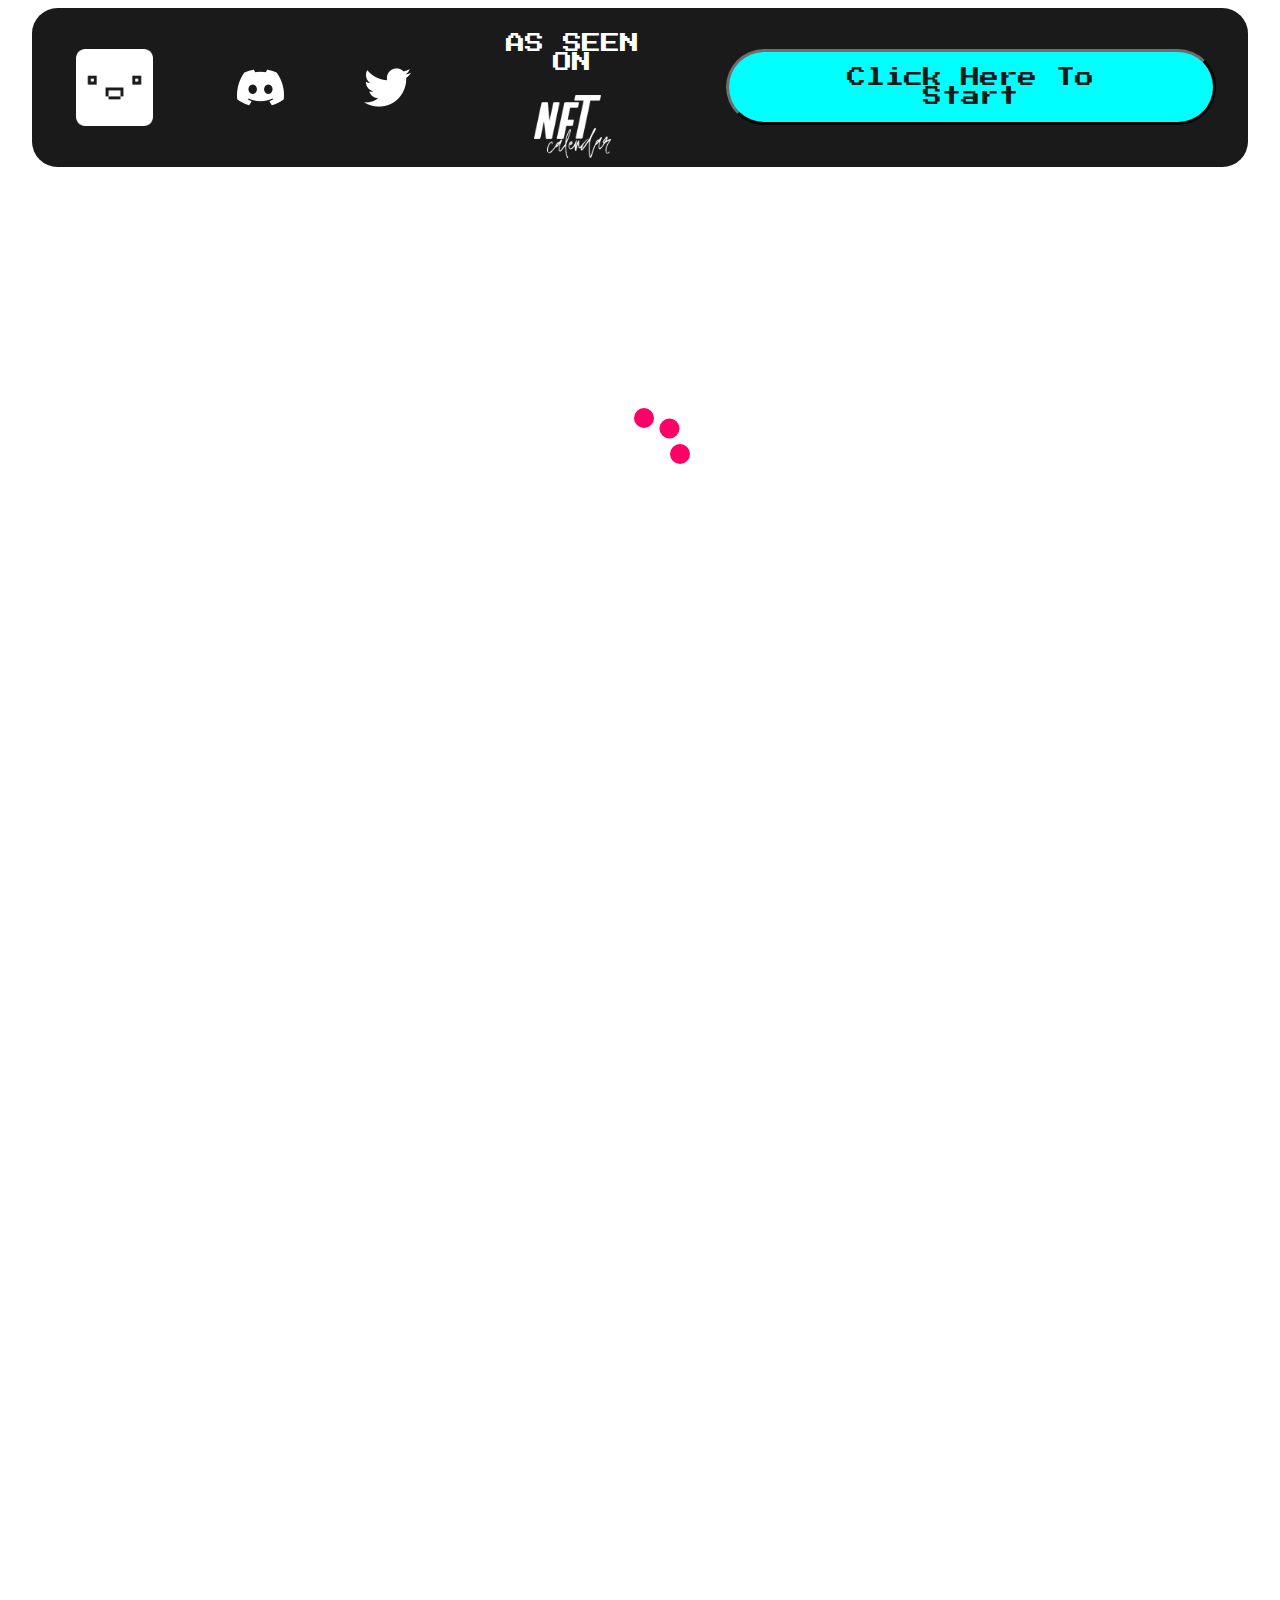
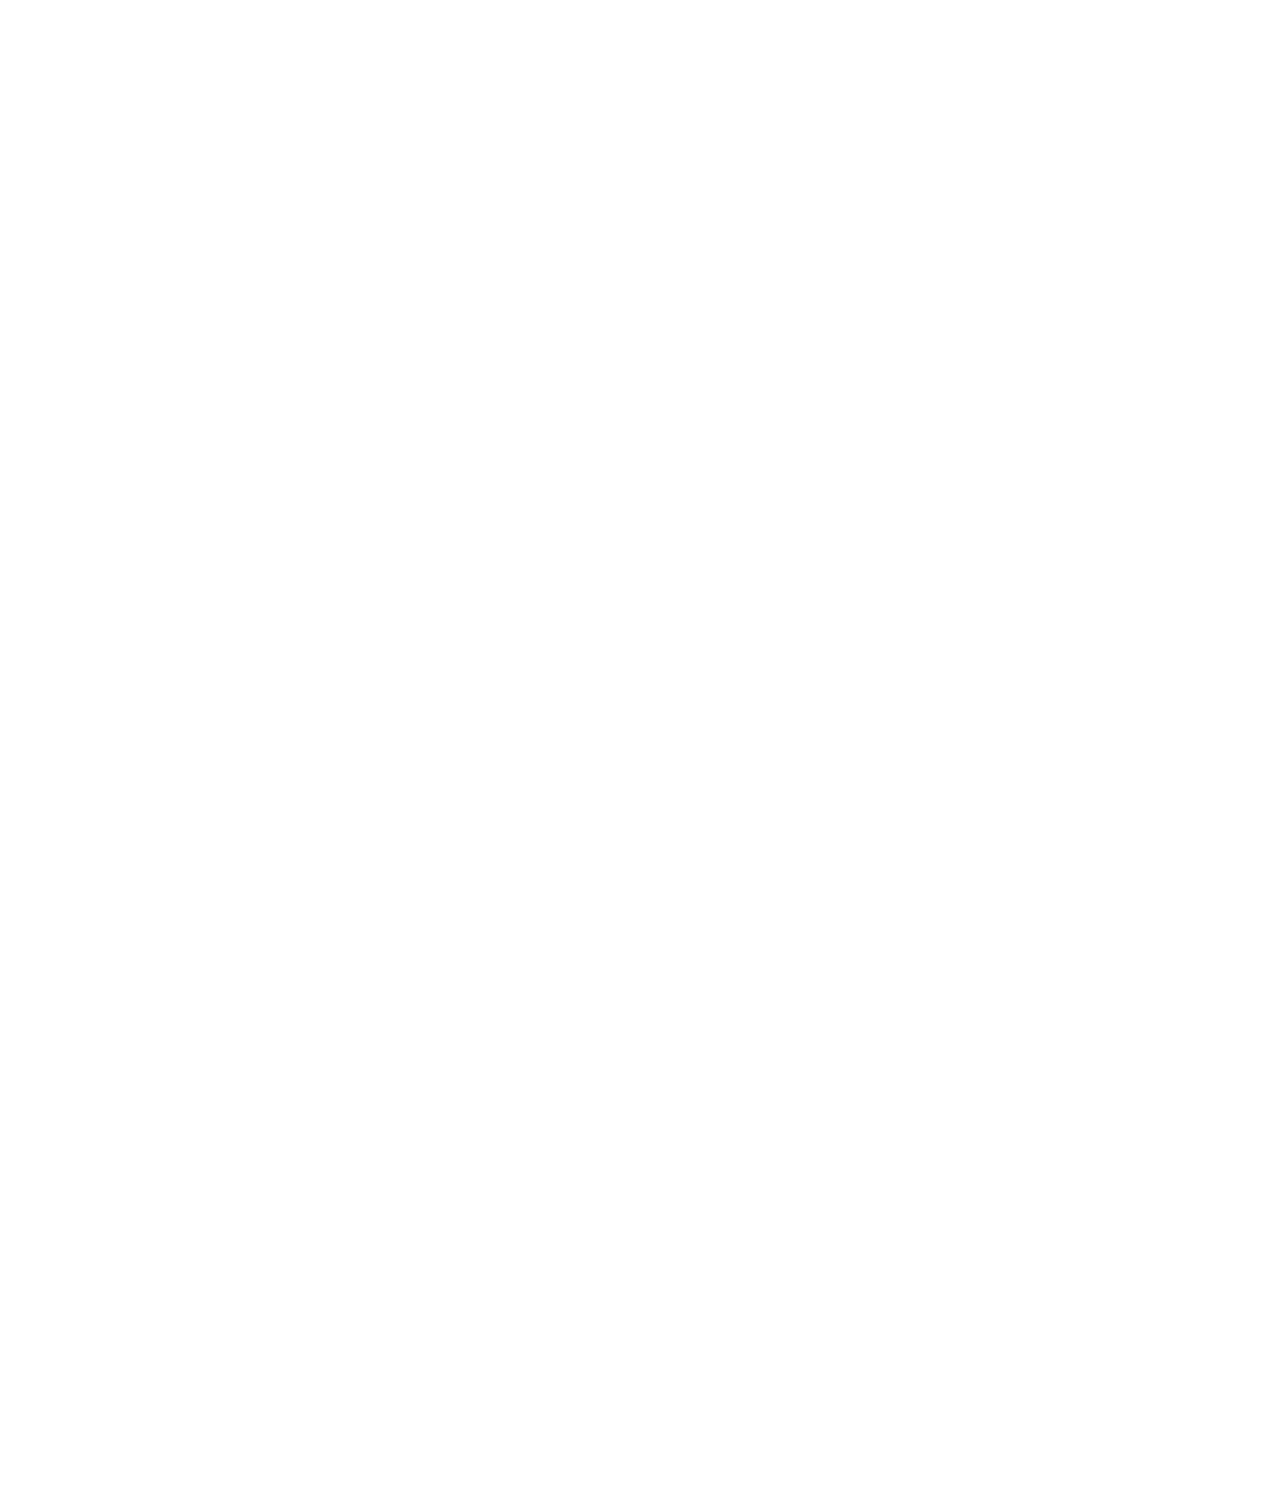
==== commit 9e1677b9: "html css" ====
--- a/frontend/index.html
+++ b/frontend/index.html
@@ -113,12 +113,12 @@
         padding: 1vw;
         border-style: unset;
         border-radius: 1.5vw;
-        font-size: 2vw;
+        font-size: 1.8vw;
         text-align: center;
-        max-width: 60%;
+        max-width: 70%;
         margin: auto;
-        line-height: 2.2vw;">
-          1 MATIC = $0.80 per TOKEN
+        line-height: 2vw;">
+          1 MATIC ≈ $0.80 per TOKEN
         </p>
         </br>
         <p id="welcomeP">
@@ -139,6 +139,14 @@
           STARE-FACE is a collection of 75,600 face pictures, 4000px * 4000px each. The rarity is purely subjective as each trait is represented equally. All possible configurations of 20 CUTs, 60 EYEs, 21 MOUTHs and 3 VARIANTs were produced. So everyone can find the best for themselves.
         </p>
         </br>
+        <div class = "wrapper"> 
+            <div class="gifwr">
+            <img src = "images/slider/equation.gif"      
+            class ="gif"> 
+            </br>
+            Generation Equation
+            </div>
+        </div>
         <p class="question" style="background: aqua;
         border-style: unset;
         border-radius: 1vw;">
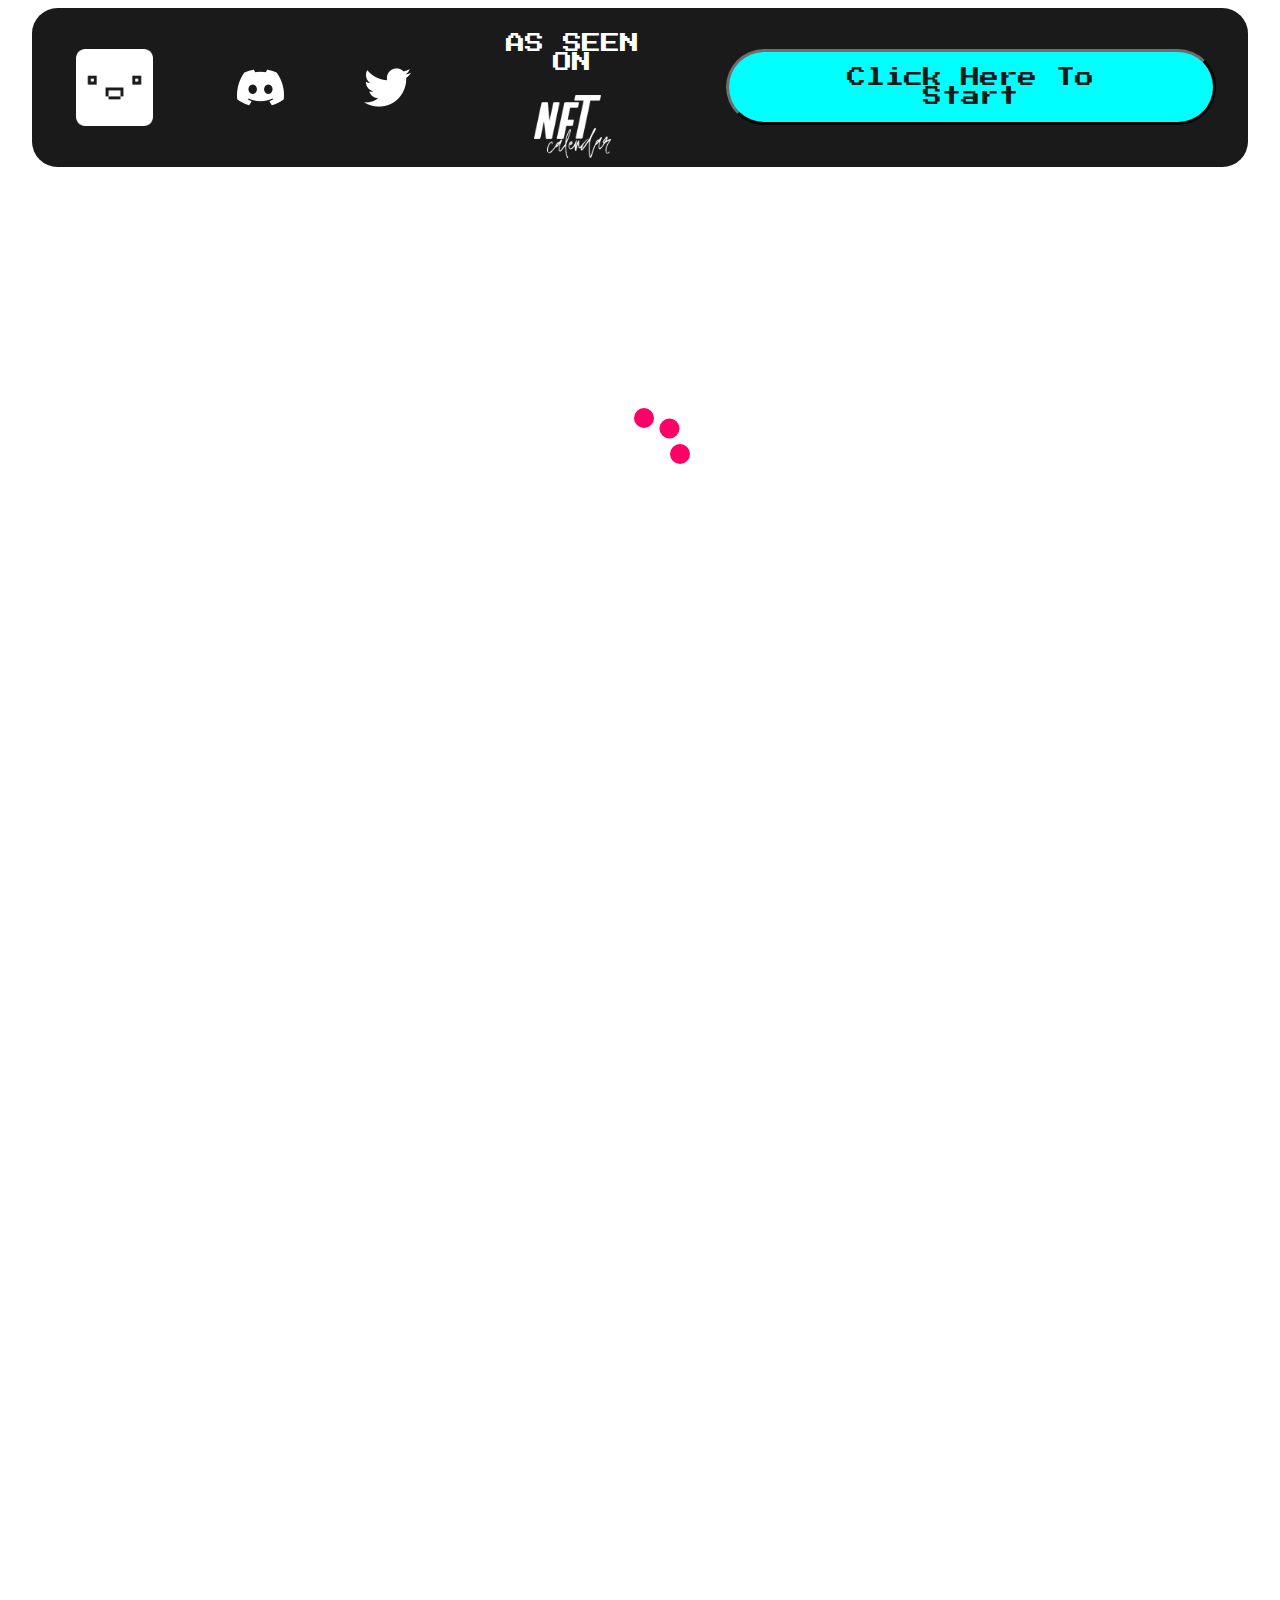
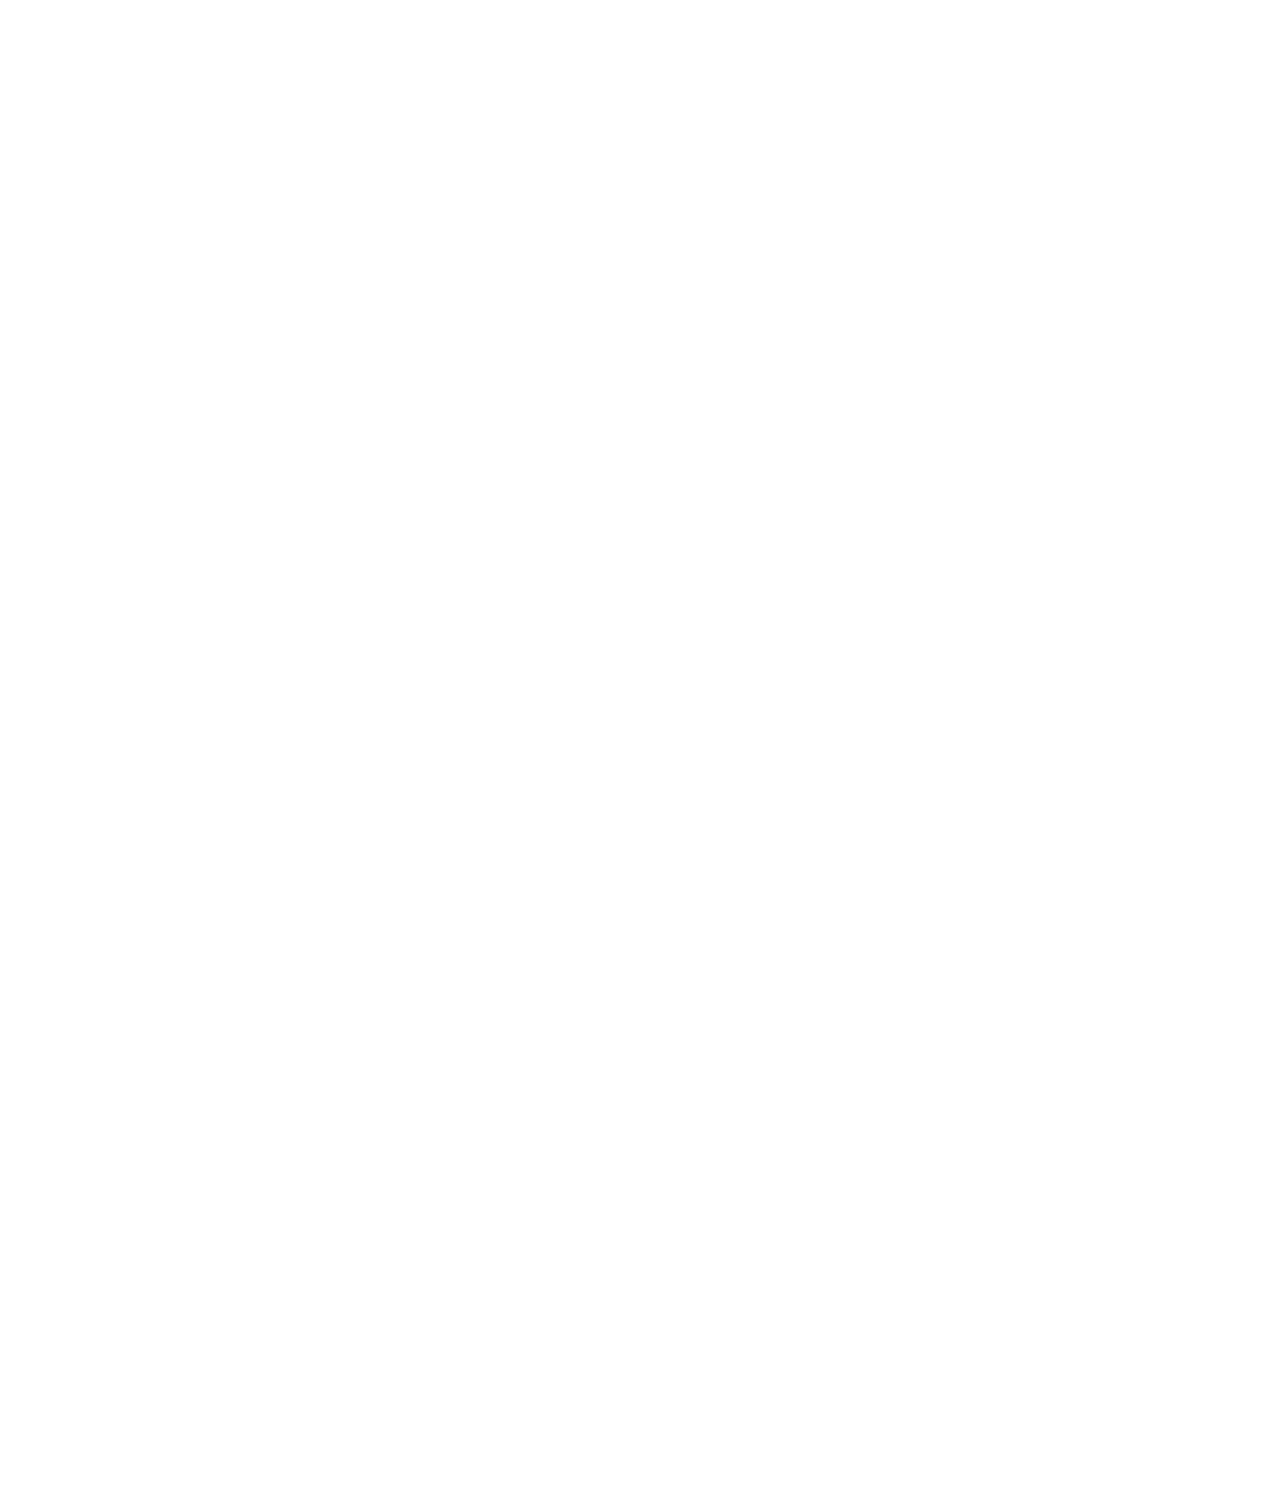
==== commit 5e650b34: "css" ====
--- a/frontend/index.html
+++ b/frontend/index.html
@@ -147,6 +147,7 @@
             Generation Equation
             </div>
         </div>
+        </br>
         <p class="question" style="background: aqua;
         border-style: unset;
         border-radius: 1vw;">
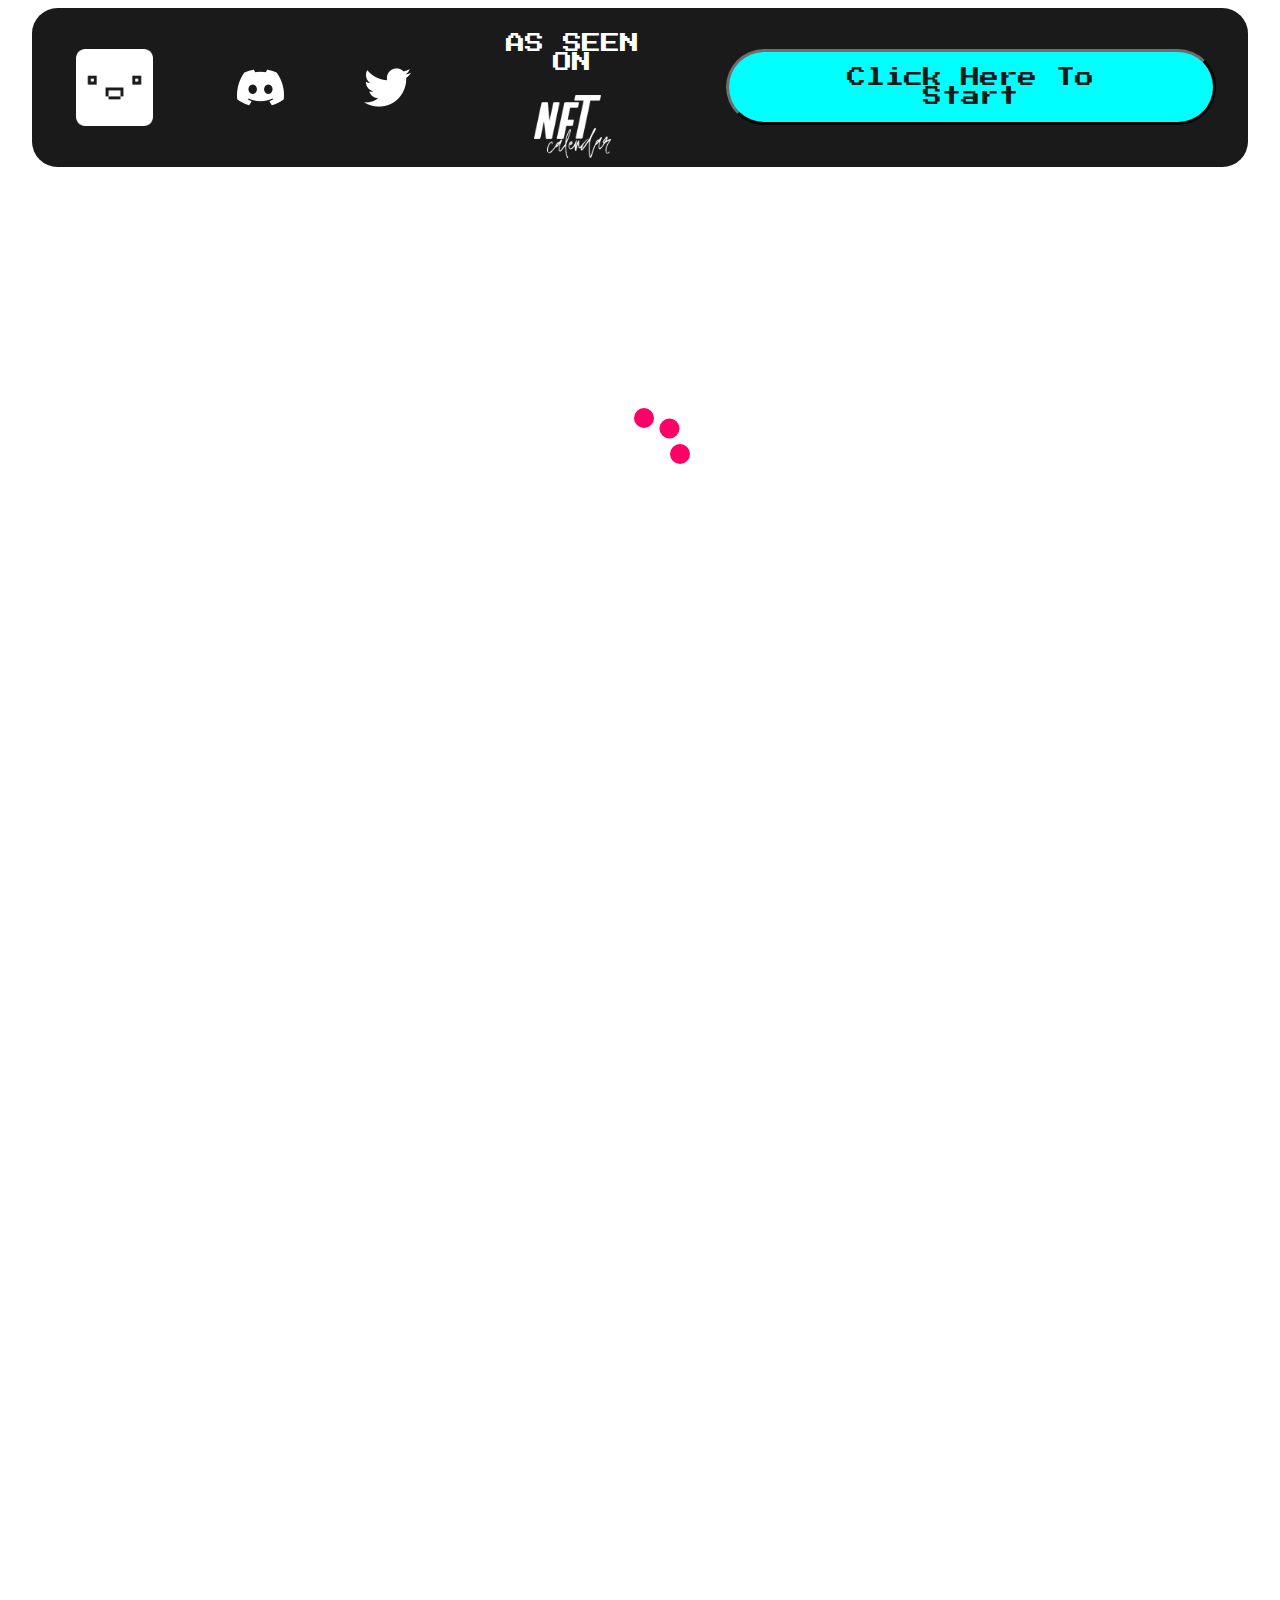
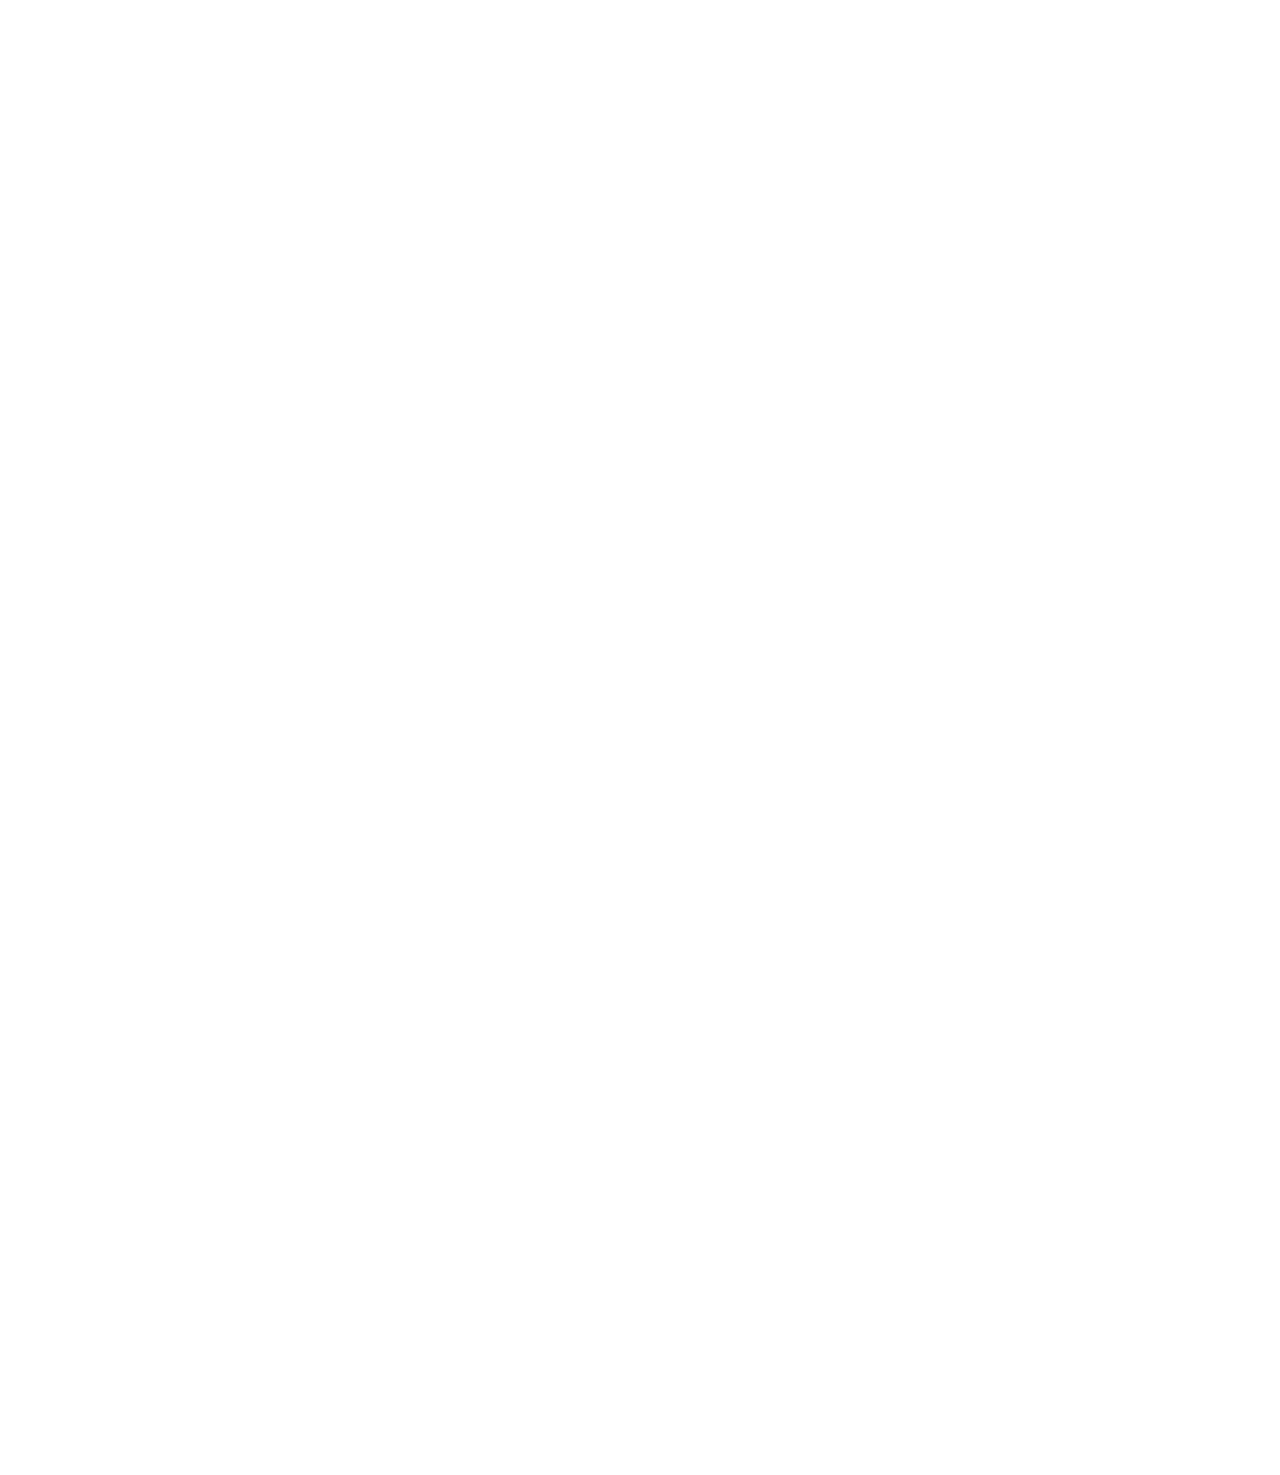
==== commit fe87d07f: "html" ====
--- a/frontend/index.html
+++ b/frontend/index.html
@@ -138,15 +138,15 @@
         <p id="answer">
           STARE-FACE is a collection of 75,600 face pictures, 4000px * 4000px each. The rarity is purely subjective as each trait is represented equally. All possible configurations of 20 CUTs, 60 EYEs, 21 MOUTHs and 3 VARIANTs were produced. So everyone can find the best for themselves.
         </p>
-        </br>
-        <div class = "wrapper"> 
-            <div class="gifwr">
-            <img src = "images/slider/equation.gif"      
+        <div> 
+            <div class="equation">
+            <img src = "images/slider/bannerGIF.gif"      
             class ="gif"> 
             </br>
             Generation Equation
             </div>
         </div>
+        </br>
         </br>
         <p class="question" style="background: aqua;
         border-style: unset;
--- a/frontend/css/style.css
+++ b/frontend/css/style.css
@@ -531,4 +531,9 @@
   text-align: center;
   font-size: 1.5vw;
   line-height: 2vw;
-} +} 
+
+.equation {
+  max-width: 80%;
+  max-height: 40%;
+}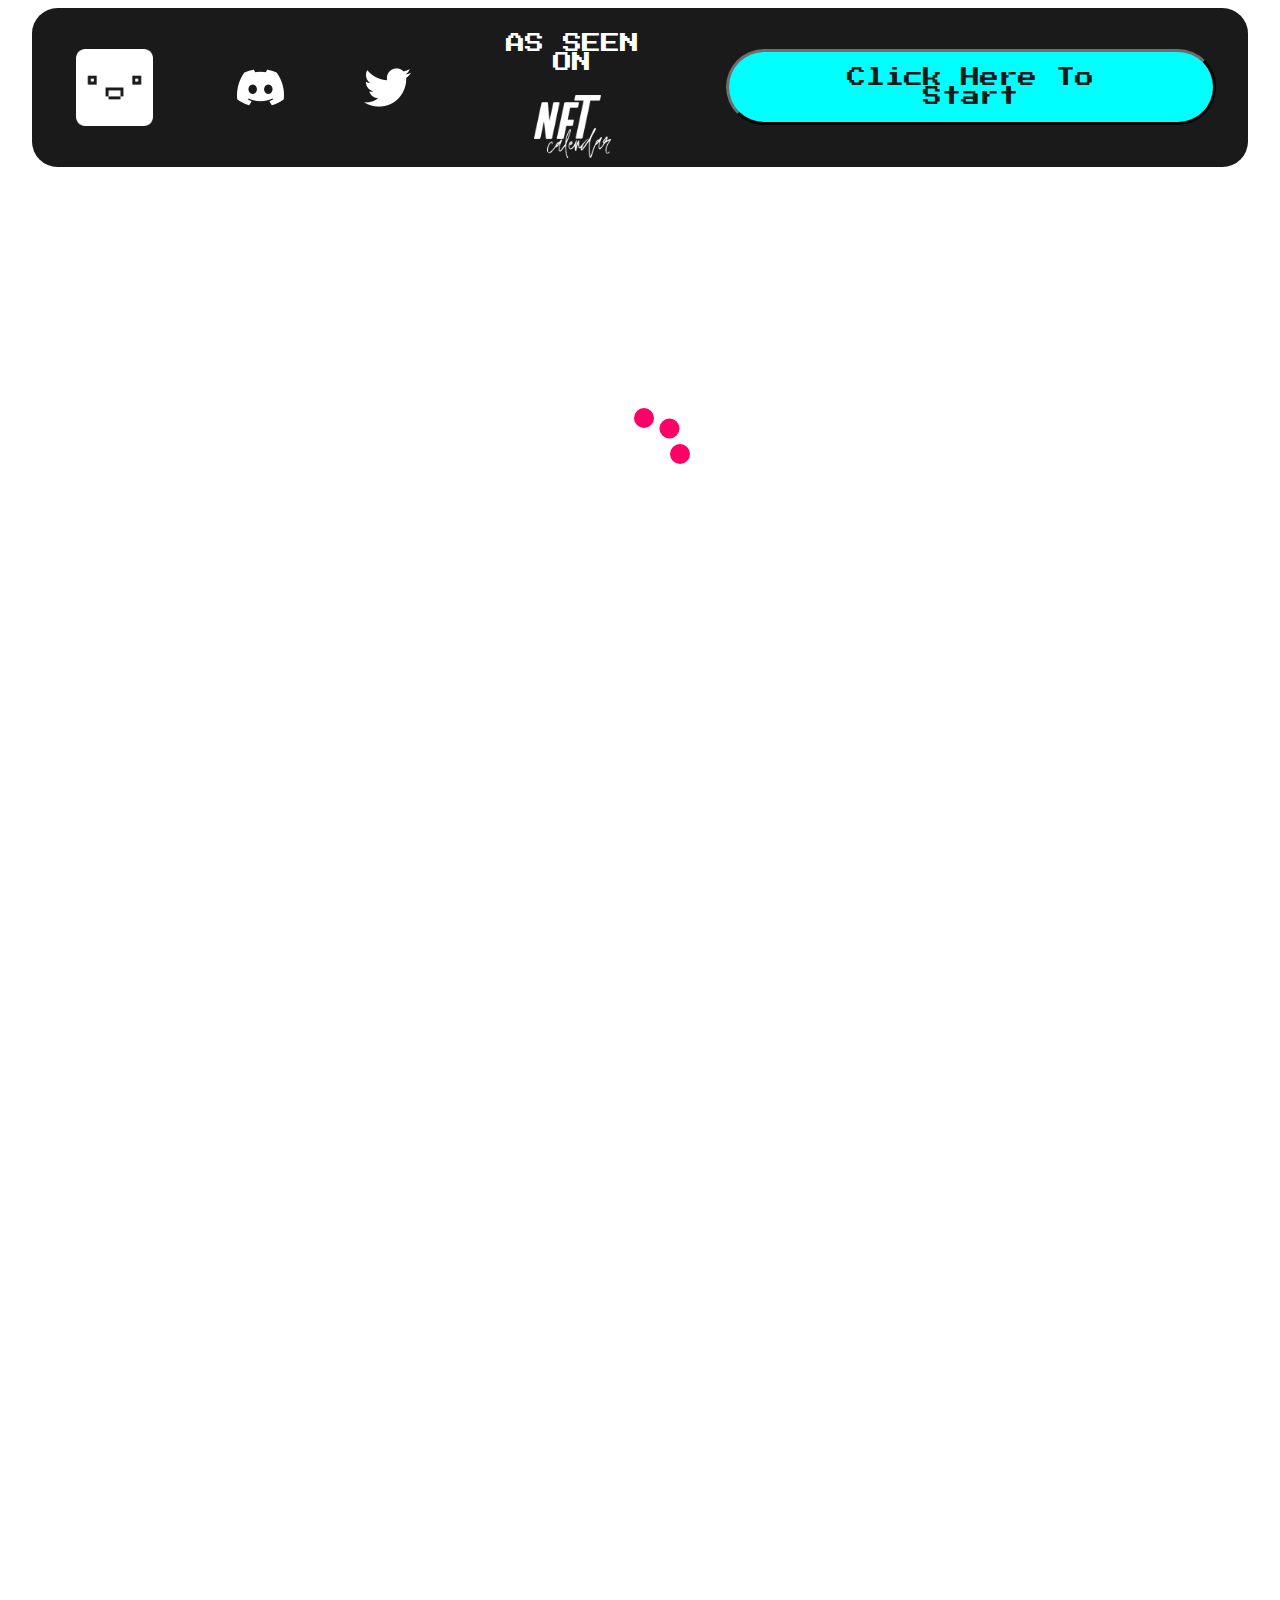
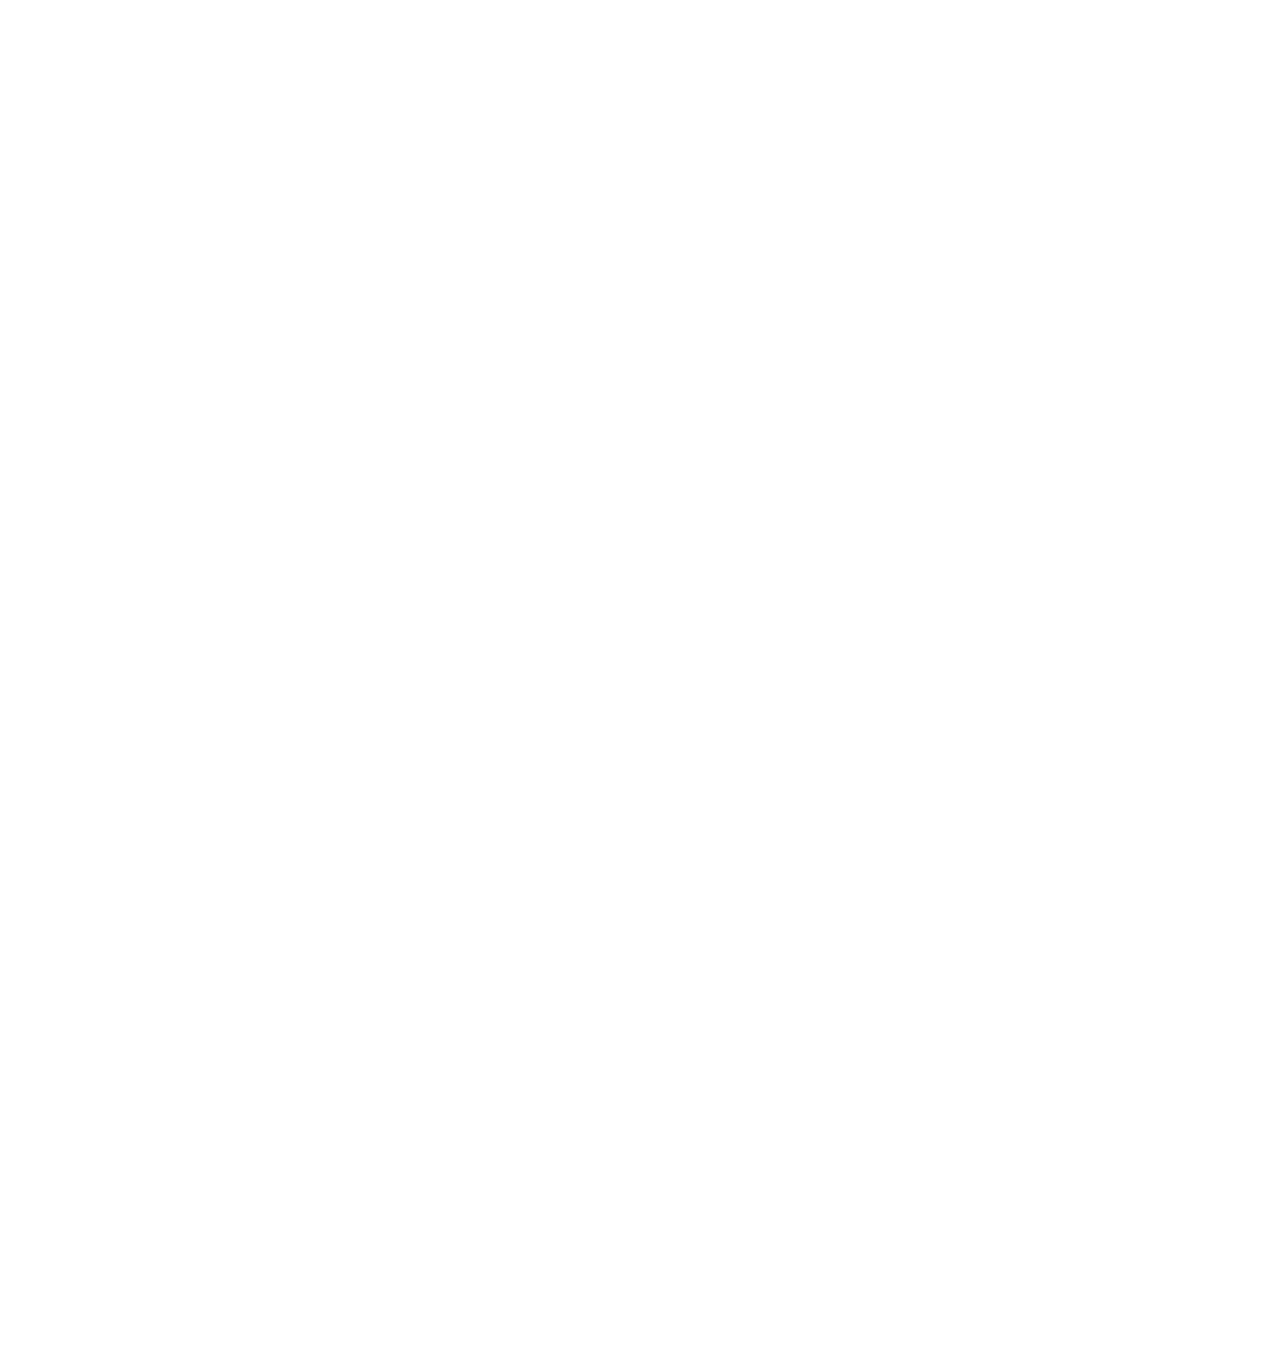
==== commit 68f7f7d4: "html" ====
--- a/frontend/index.html
+++ b/frontend/index.html
@@ -118,7 +118,7 @@
         max-width: 70%;
         margin: auto;
         line-height: 2vw;">
-          1 MATIC ≈ $0.80 per TOKEN
+          1 MATIC = $0.80 per TOKEN
         </p>
         </br>
         <p id="welcomeP">
@@ -138,15 +138,14 @@
         <p id="answer">
           STARE-FACE is a collection of 75,600 face pictures, 4000px * 4000px each. The rarity is purely subjective as each trait is represented equally. All possible configurations of 20 CUTs, 60 EYEs, 21 MOUTHs and 3 VARIANTs were produced. So everyone can find the best for themselves.
         </p>
-        <div> 
+        <!--<div> 
             <div class="equation">
             <img src = "images/slider/bannerGIF.gif"      
             class ="gif"> 
             </br>
             Generation Equation
             </div>
-        </div>
-        </br>
+        </div>-->
         </br>
         <p class="question" style="background: aqua;
         border-style: unset;
--- a/frontend/css/style.css
+++ b/frontend/css/style.css
@@ -533,7 +533,3 @@
   line-height: 2vw;
 } 
 
-.equation {
-  max-width: 80%;
-  max-height: 40%;
-}